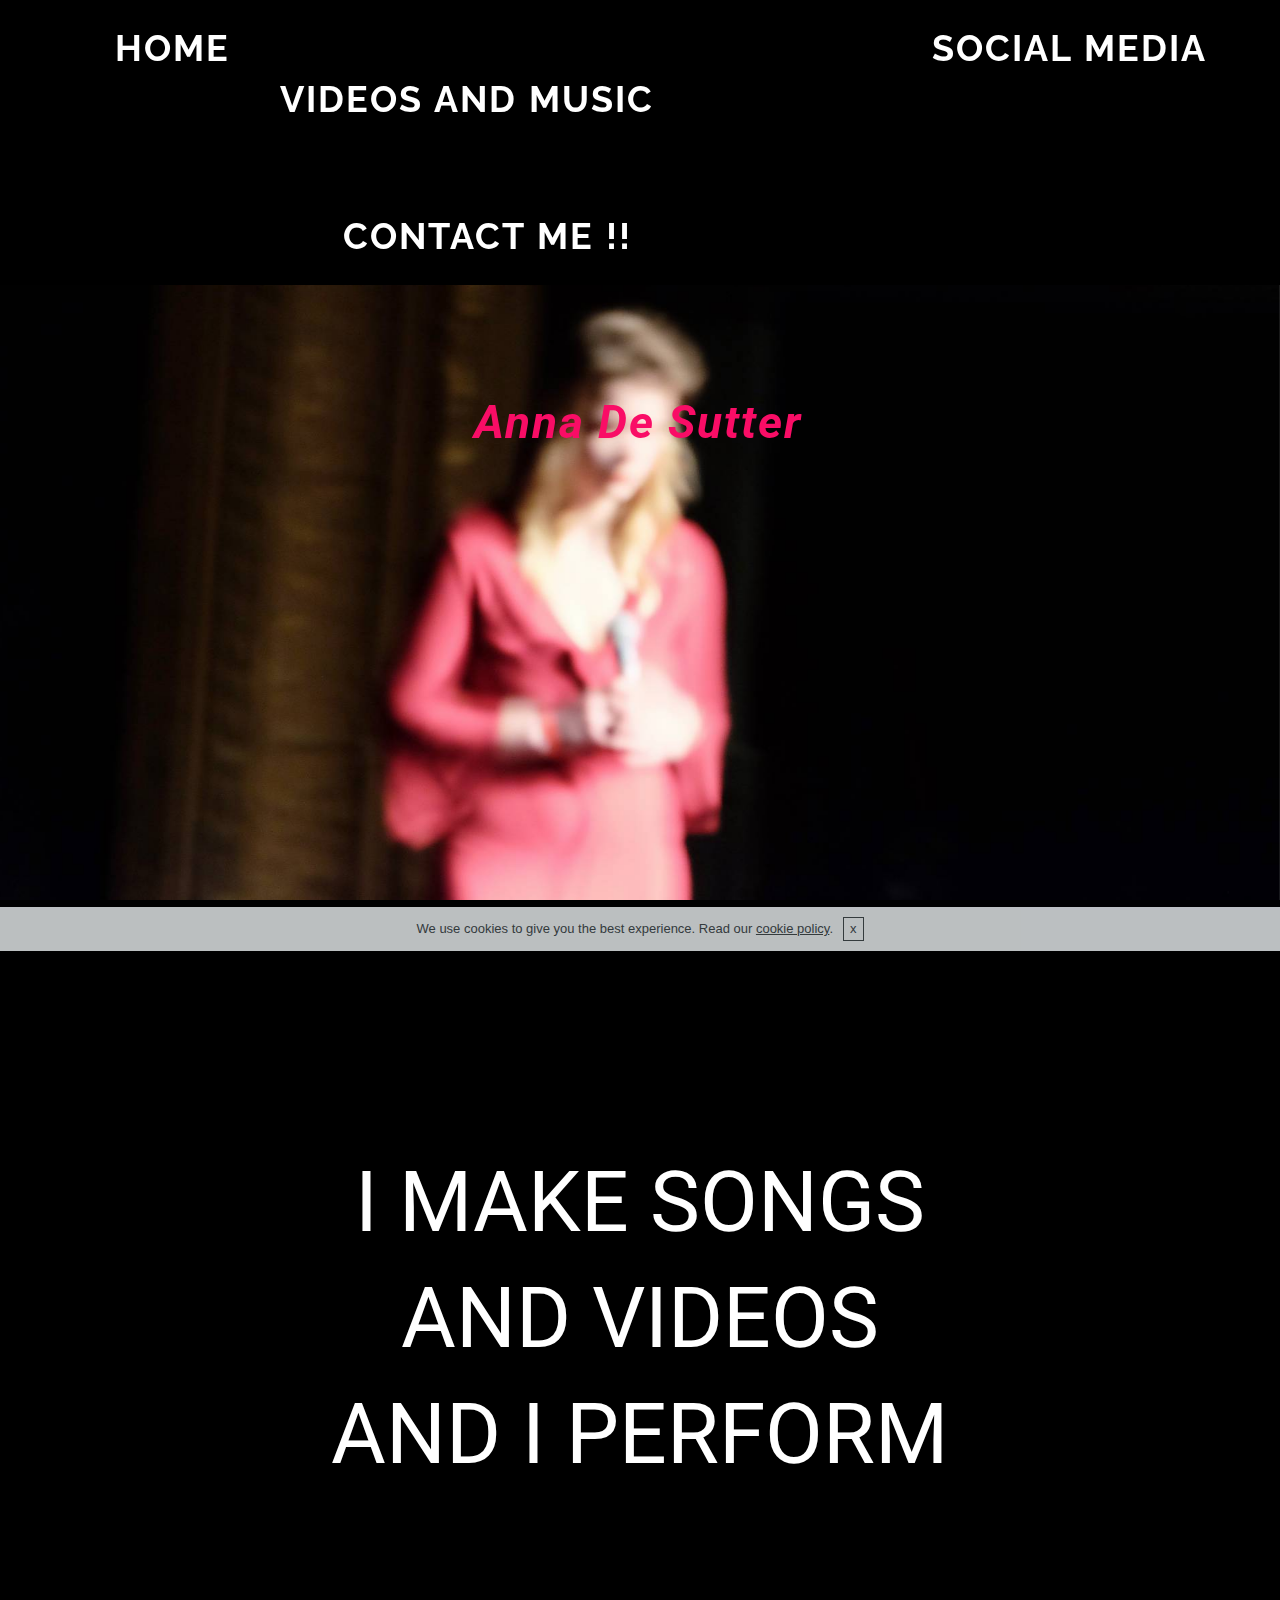
==== index.html @ fae7eb40 "create github pages" ====
<!DOCTYPE html>
<html>
<head>
  <!-- Site made with Mobirise Website Builder v4.4.1, https://mobirise.com -->
  <meta charset="UTF-8">
  <meta http-equiv="X-UA-Compatible" content="IE=edge">
  <meta name="generator" content="Mobirise v4.4.1, mobirise.com">
  <meta name="viewport" content="width=device-width, initial-scale=1">
  <link rel="shortcut icon" href="assets/images/logo.png" type="image/x-icon">
  <meta name="description" content="Site Creator Description">
  <title>home</title>
  <link rel="stylesheet" href="https://fonts.googleapis.com/css?family=Roboto:700,400&subset=cyrillic,latin,greek,vietnamese">
  <link rel="stylesheet" href="assets/bootstrap/css/bootstrap.min.css">
  <link rel="stylesheet" href="assets/soundcloud-plugin/style.css">
  <link rel="stylesheet" href="assets/animate.css/animate.min.css">
  <link rel="stylesheet" href="assets/mobirise/css/style.css">
  <link rel="stylesheet" href="assets/mobirise/css/mbr-additional.css" type="text/css">
  
  
  
</head>
<body>

<!-- Google Analytics -->
<!-- Global site tag (gtag.js) - Google Analytics -->
<script async src="https://www.googletagmanager.com/gtag/js?id=UA-110245095-1"></script>
<script>
  window.dataLayer = window.dataLayer || [];
  function gtag(){dataLayer.push(arguments);}
  gtag('js', new Date());

  gtag('config', 'UA-110245095-1');
</script>

<!-- /Google Analytics -->


<section class="mbr-navbar mbr-navbar--freeze mbr-navbar--absolute mbr-navbar--auto-collapse" id="ext_menu-7" data-rv-view="17">
    <div class="mbr-navbar__section mbr-section">
        <div class="mbr-section__container container">
            <div class="mbr-navbar__container">
                
                <div class="mbr-navbar__hamburger mbr-hamburger"><span class="mbr-hamburger__line"></span></div>
                <div class="mbr-navbar__column mbr-navbar__menu">
                    <nav class="mbr-navbar__menu-box mbr-navbar__menu-box--inline-right">
                        <div class="mbr-navbar__column">
                            <ul class="mbr-navbar__items mbr-navbar__items--right float-left mbr-buttons mbr-buttons--freeze mbr-buttons--right btn-decorator mbr-buttons--active mbr-buttons--only-links"> <li class="mbr-navbar__item"><a class="mbr-buttons__link btn text-white" href="index.html">HOME<br></a></li> <li class="mbr-navbar__item"><a class="mbr-buttons__link btn text-white" href="works.html"><br>VIDEOS AND MUSIC</a></li> <li class="mbr-navbar__item"><a class="mbr-buttons__link btn text-white" href="page3.html">&nbsp; &nbsp; &nbsp; &nbsp; &nbsp; &nbsp; &nbsp; &nbsp; &nbsp; &nbsp;SOCIAL MEDIA</a></li>  <li class="mbr-navbar__item"><a class="mbr-buttons__link btn text-white" href="contact.html"><br>&nbsp; &nbsp; &nbsp; &nbsp; &nbsp; &nbsp; &nbsp; &nbsp; &nbsp; &nbsp;CONTACT ME !!</a></li></ul>                            
                            
                        </div>
                    </nav>
                </div>
            </div>
        </div>
    </div>
</section>

<section class="engine"><a href="https://mobirise.co/b">free website creator</a></section><section class="mbr-box mbr-section mbr-section--relative mbr-section--fixed-size mbr-section--full-height mbr-section--bg-adapted mbr-parallax-background mbr-after-navbar" id="header4-9" data-rv-view="19" style="background-image: url(assets/images/dscf1608-2-2000x1333.jpg);">
    <div class="mbr-box__magnet mbr-box__magnet--sm-padding mbr-box__magnet--center-center">
        
        <div class="mbr-box__container mbr-section__container container">
            <div class="mbr-box mbr-box--stretched"><div class="mbr-box__magnet mbr-box__magnet--center-center">
                <div class="row"><div class=" col-sm-8 col-sm-offset-2">
                    <div class="mbr-hero animated fadeInUp">
                        <h1 class="mbr-hero__text"><em>Anna De Sutter</em><em><br></em></h1>
                        <p class="mbr-hero__subtext"></p>
                    </div>
                    
                </div></div>
            </div></div>
        </div>
        
    </div>
</section>

<section class="mbr-box mbr-section mbr-section--relative mbr-section--fixed-size mbr-section--full-height mbr-section--bg-adapted" id="header2-2d" data-rv-view="26" style="background-color: rgb(0, 0, 0);">
    <div class="mbr-box__magnet mbr-box__magnet--sm-padding mbr-box__magnet--center-center">
        
        <div class="mbr-box__container mbr-section__container container">
            <div class="mbr-box mbr-box--stretched"><div class="mbr-box__magnet mbr-box__magnet--center-center">
                <div class="row"><div class=" col-sm-8 col-sm-offset-2">
                    <div class="mbr-hero animated fadeInUp">
                        
                        <p class="mbr-hero__subtext">I MAKE SONGS<br><br><br><br>AND VIDEOS<br><br><br><br>AND I PERFORM<br></p>
                    </div>
                    
                </div></div>
            </div></div>
        </div>
        
    </div>
</section>


  <script src="assets/web/assets/jquery/jquery.min.js"></script>
  <script src="assets/bootstrap/js/bootstrap.min.js"></script>
  <script src="assets/smooth-scroll/smooth-scroll.js"></script>
  <script src="assets/cookies-alert-plugin/cookies-alert-core.js"></script>
  <script src="assets/cookies-alert-plugin/cookies-alert-script.js"></script>
  <script src="assets/jarallax/jarallax.js"></script>
  <script src="assets/mobirise/js/script.js"></script>
  
  
<input name="cookieData" type="hidden" data-cookie-text="We use cookies to give you the best experience. Read our <a href='privacy.html'>cookie policy</a>.">
  </body>
</html>
---- assets/soundcloud-plugin/style.css ----
.addons-container {
  position: relative;
  margin-left: auto;
  margin-right: auto;
  padding-right: 15px;
  padding-left: 15px; }
  @media (min-width: 576px) {
    .addons-container {
      padding-right: 15px;
      padding-left: 15px; } }
  @media (min-width: 768px) {
    .addons-container {
      padding-right: 15px;
      padding-left: 15px; } }
  @media (min-width: 992px) {
    .addons-container {
      padding-right: 15px;
      padding-left: 15px; } }
  @media (min-width: 1200px) {
    .addons-container {
      padding-right: 15px;
      padding-left: 15px; } }
  @media (min-width: 576px) {
    .addons-container {
      width: 540px;
      max-width: 100%; } }
  @media (min-width: 768px) {
    .addons-container {
      width: 720px;
      max-width: 100%; } }
  @media (min-width: 992px) {
    .addons-container {
      width: 960px;
      max-width: 100%; } }
  @media (min-width: 1200px) {
    .addons-container {
      width: 1140px;
      max-width: 100%; } }

.addons-container-inner{
    position: relative;
    width: 100%;
    min-height: 1px;
    padding-right: 15px;
    padding-left: 15px;
}
@media (min-width: 567px) {
    .addons-container-inner{
        -ms-flex: 0 0 66.666667%;
        flex: 0 0 66.666667%;
        max-width: 66.666667%;
    }
}
.addons-row{
    display: flex;
    justify-content:center;
}
---- assets/mobirise/css/style.css ----
.is-builder .animated {
  -webkit-animation-name: none !important;
  animation-name: none !important;
}
html {
  position: relative;
  min-height: 100%;
}
.mbr-embedded-video {
  position: relative;
}
.mbr-background-video,
.mbr-background-video-preview {
  bottom: 0;
  left: 0;
  overflow: hidden;
  position: absolute;
  right: 0;
  top: 0;
}
.mbr-parallax-background,
.mbr-background {
  background-attachment: fixed !important;
  background-position: 50% 0;
  background-repeat: no-repeat;
  background-size: cover !important;
}
.mbr-hidden-scrollbar .mbr-parallax-background {
  background-size: auto 130%;
}
.mobile .mbr-parallax-background {
  background-attachment: scroll !important;
}
.mbr-background {
  background-attachment: scroll !important;
}
.mbr-navbar {
  position: relative;
  width: 100%;
}
.mbr-navbar:before {
  content: "";
  display: block;
}
.mbr-navbar__brand-link:after,
.mbr-navbar__brand-img {
  max-height: 74px;
  height: 100%;
}
.mbr-navbar:before,
.mbr-navbar__container {
  height: 98px;
}
.mbr-navbar--ss .mbr-navbar__brand-link:after,
.mbr-navbar--ss .mbr-navbar__brand-img {
  height: 74px;
}
.mbr-navbar--ss:before,
.mbr-navbar--ss .mbr-navbar__container {
  height: 98px;
}
.mbr-navbar--xs .mbr-navbar__brand-link:after,
.mbr-navbar--xs .mbr-navbar__brand-img {
  height: 32px;
}
.mbr-navbar--xs:before,
.mbr-navbar--xs .mbr-navbar__container {
  height: 56px;
}
.mbr-navbar--s .mbr-navbar__brand-link:after,
.mbr-navbar--s .mbr-navbar__brand-img {
  height: 48px;
}
.mbr-navbar--s:before,
.mbr-navbar--s .mbr-navbar__container {
  height: 72px;
}
.mbr-navbar--m .mbr-navbar__brand-link:after,
.mbr-navbar--m .mbr-navbar__brand-img {
  height: 64px;
}
.mbr-navbar--m:before,
.mbr-navbar--m .mbr-navbar__container {
  height: 88px;
}
.mbr-navbar--l .mbr-navbar__brand-link:after,
.mbr-navbar--l .mbr-navbar__brand-img {
  height: 96px;
}
.mbr-navbar--l:before,
.mbr-navbar--l .mbr-navbar__container {
  height: 120px;
}
.mbr-navbar--xl .mbr-navbar__brand-link:after,
.mbr-navbar--xl .mbr-navbar__brand-img {
  height: 128px;
}
.mbr-navbar--xl:before,
.mbr-navbar--xl .mbr-navbar__container {
  height: 152px;
}
.mbr-navbar--short .mbr-navbar__brand-link:after,
.mbr-navbar--short .mbr-navbar__brand-img {
  height: 40px;
}
.mbr-navbar--short .mbr-brand__logo .mbr-iconfont{
  font-size: 40px;
}
.mbr-navbar--short:before,
.mbr-navbar--short .mbr-navbar__container {
  height: 64px;
}
.mbr-navbar--short .mbr-navbar__container {
  padding: 12px 0;
}
@media (max-width: 767px) {
  .mbr-navbar--short .mbr-navbar__brand-link:after,
  .mbr-navbar--short .mbr-navbar__brand-img {
    height: 31px;
  }
  .mbr-navbar--short:before,
  .mbr-navbar--short .mbr-navbar__container {
    height: 45px;
  }
  .mbr-navbar--short .mbr-navbar__container {
    padding: 7px 0;
  }
}
.mbr-navbar__brand-img {
  position: relative;
}
.mbr-navbar__brand-img,
.mbr-navbar__container,
.mbr-navbar__section {
  -webkit-transition: all 300ms ease-in-out 0s;
  -o-transition: all 300ms ease-in-out 0s;
  transition: all 300ms ease-in-out 0s;
}
.mbr-navbar__section {
  background: #2c2c2c;
  height: auto;
  position: absolute;
  top: 0;
  width: 100%;
  z-index: 1000;
}
.mbr-navbar__container {
  display: table;
  padding: 12px 0;
  width: 100%;
}
.mbr-navbar__menu-box {
  display: table;
  width: 100%;
}
.mbr-navbar__menu-box--inline-left,
.mbr-navbar__menu-box--inline-center,
.mbr-navbar__menu-box--inline-right {
  display: block;
  text-align: left;
}
.mbr-navbar__menu-box--inline-center {
  text-align: center;
}
.mbr-navbar__menu-box--inline-right {
  text-align: right;
}
.mbr-navbar__column {
  display: table-cell;
  vertical-align: middle;
}
.mbr-navbar__column--xxs {
  width: 1%;
}
.mbr-navbar__column--xs {
  width: 10%;
}
.mbr-navbar__column--s {
  width: 20%;
}
.mbr-navbar__column--m {
  width: 30%;
}
.mbr-navbar__column--l {
  width: 40%;
}
.mbr-navbar__column--xl {
  width: 50%;
}
.mbr-navbar__menu-box--inline-left .mbr-navbar__column,
.mbr-navbar__menu-box--inline-center .mbr-navbar__column,
.mbr-navbar__menu-box--inline-right .mbr-navbar__column {
  display: inline-block;
}
.mbr-navbar__items {
  float: left;
  padding-left: 0px;
  position: relative;
  left: -20px;
}
.mbr-navbar__items--right {
  float: right;
  left: 0;
}
.float-left {
  float: left;
}
.mbr-navbar__item {
  display: block;
  float: left;
  position: relative;
}
.mbr-navbar__hamburger {
  display: none;
  margin-top: -11px;
  position: absolute;
  right: 0;
  top: 50%;
  z-index: 10000;
}
.mbr-navbar--collapsed .mbr-navbar__container {
  position: relative;
}
.mbr-navbar--collapsed .mbr-navbar__column {
  display: block;
  width: 100%;
}
.mbr-navbar--collapsed .mbr-navbar__items--right {
  padding-top: 13px;
}
.mbr-navbar--collapsed .mbr-navbar__menu {
  background: rgba(0, 0, 0, 0.9);
  display: none;
  height: 100%;
  left: 0;
  position: fixed;
  top: 0;
  width: 100%;
  z-index: 9999;
}
.mbr-navbar--collapsed .mbr-navbar__menu-box {
  display: table-cell;
  vertical-align: middle;
}
.mbr-navbar--collapsed .mbr-navbar__items {
  float: none;
}
.mbr-navbar--collapsed .mbr-navbar__item {
  float: none;
}
.mbr-navbar--collapsed .mbr-navbar__hamburger {
  display: block;
}
.mbr-navbar--collapsed.mbr-navbar--open .mbr-navbar__menu {
  display: table;
}
.mbr-navbar--collapsed.mbr-navbar--open:not(.mbr-navbar--sticky) .mbr-navbar__section {
  background: none;
  position: fixed;
}
.mbr-navbar--collapsed.mbr-navbar--open .mbr-navbar__brand {
  visibility: hidden;
}
.mbr-navbar--collapsed.mbr-navbar--sticky.mbr-navbar--open .mbr-navbar__brand {
  visibility: visible;
}
.mbr-navbar--collapsed.mbr-navbar--open .mbr-navbar__brand-img,
.mbr-navbar--collapsed.mbr-navbar--open .mbr-navbar__container {
  -webkit-transition: none;
  -o-transition: none;
  transition: none;
}
.mbr-navbar--freeze.mbr-navbar--collapsed.mbr-navbar--open .mbr-navbar__hamburger,
.mbr-navbar--freeze.mbr-navbar--collapsed.mbr-navbar--open .mbr-navbar__hamburger:hover {
  color: #fff !important;
}
.mbr-navbar--sticky .mbr-navbar__section {
  position: fixed;
}
.mbr-navbar--absolute {
  position: absolute;
}
/* fix for popup menu conflict */
@media (max-width: 480px) {
  .mbr-navbar--absolute.mbr-navbar[id^=menu-] {
    position: absolute;
  }
}
.mbr-navbar--transparent .mbr-navbar__section {
  background: none;
}
.mbr-navbar--stuck .mbr-navbar__section,
.mbr-navbar--relative .mbr-navbar__section {
  background: #2c2c2c;
}
@media (max-width: 991px) {
  .mbr-navbar--auto-collapse .mbr-navbar__container {
    position: relative;
  }
  .mbr-navbar--auto-collapse .mbr-navbar__column {
    display: block;
    width: 100%;
  }
  .mbr-navbar__column {
    max-height: 100vh;
    overflow-x: hidden;
    overflow-y:auto;
  }
  .mbr-navbar__column::-webkit-scrollbar {
    display:none;
  }
  .mbr-navbar--auto-collapse .mbr-navbar__items--right {
    padding-top: 13px;
  }
  .mbr-navbar--auto-collapse .mbr-navbar__menu {
    background: rgba(0, 0, 0, 0.9);
    display: none;
    height: 100%;
    left: 0;
    position: fixed;
    top: 0;
    width: 100%;
    z-index: 9999;
  }
  .mbr-navbar--auto-collapse .mbr-navbar__menu-box {
    display: table-cell;
    vertical-align: middle;
  }
  .mbr-navbar--auto-collapse .mbr-navbar__items {
    float: none;
  }
  .mbr-navbar--auto-collapse .mbr-navbar__item {
    float: none;
  }
  .mbr-navbar--auto-collapse .mbr-navbar__hamburger {
    display: block;
  }
  .mbr-navbar--auto-collapse.mbr-navbar--open .mbr-navbar__menu {
    display: table;
  }
  .mbr-navbar--auto-collapse.mbr-navbar--open:not(.mbr-navbar--sticky) .mbr-navbar__section {
    background: none;
    position: fixed;
  }
  .mbr-navbar--auto-collapse.mbr-navbar--open .mbr-navbar__brand {
    visibility: hidden;
  }
  .mbr-navbar--auto-collapse.mbr-navbar--sticky.mbr-navbar--open .mbr-navbar__brand {
    visibility: visible;
  }
  .mbr-navbar--auto-collapse.mbr-navbar--open .mbr-navbar__brand-img,
  .mbr-navbar--auto-collapse.mbr-navbar--open .mbr-navbar__container {
    -webkit-transition: none;
    -o-transition: none;
    transition: none;
  }
}
.mbr-after-navbar:before {
  content: "";
  display: block;
  height: 98px;
}
.mbr-hamburger {
  cursor: pointer;
  height: 23px;
  width: 30px;
}
.mbr-hamburger:focus {
  outline: none;
}
.mbr-hamburger__line,
.mbr-hamburger__line:before,
.mbr-hamburger__line:after {
  content: "";
  position: absolute;
  display: block;
  height: 1px;
  cursor: pointer;
}
.mbr-hamburger__line,
.mbr-hamburger__line:before,
.mbr-hamburger__line:after {
  width: 30px;
  border-bottom: 5px solid;
  top: 9px;
}
.mbr-hamburger__line:before {
  top: -9px;
}
.mbr-hamburger__line:after {
  top: 9px;
}
.mbr-hamburger__line,
.mbr-hamburger__line:before,
.mbr-hamburger__line:after {
  -webkit-transition: all 300ms ease-in-out;
  transition: all 300ms ease-in-out;
}
.mbr-hamburger--open .mbr-hamburger__line {
  border-color: transparent;
}
.mbr-hamburger--open .mbr-hamburger__line:before,
.mbr-hamburger--open .mbr-hamburger__line:after {
  top: 0;
}
.mbr-hamburger--open .mbr-hamburger__line:before {
  -ms-transform: rotate(45deg);
  -webkit-transform: rotate(45deg);
  transform: rotate(45deg);
}
.mbr-hamburger--open .mbr-hamburger__line:after {
  top: 10px;
  -ms-transform: translatey(-10px) rotate(-45deg);
  -webkit-transform: translatey(-10px) rotate(-45deg);
  transform: translatey(-10px) rotate(-45deg);
}
@media (max-width: 767px) {
  .mbr-hamburger {
    height: 23px;
    width: 27px;
  }
  .mbr-hamburger__line,
  .mbr-hamburger__line:before,
  .mbr-hamburger__line:after {
    width: 27px;
    border-bottom: 4px solid;
    top: 9px;
  }
  .mbr-hamburger__line:before {
    top: -9px;
  }
  .mbr-hamburger__line:after {
    top: 9px;
  }
}

.navbar-dropdown .hamburger-icon {
  content: "";
  width: 16px;
  -webkit-box-shadow: 0 -6px 0 1px,0 0 0 1px,0 6px 0 1px;
  -moz-box-shadow: 0 -6px 0 1px,0 0 0 1px,0 6px 0 1px;
  box-shadow: 0 -6px 0 1px,0 0 0 1px,0 6px 0 1px;
}

.mbr-brand {
  display: block;
  float: left;
  position: relative;
}
.mbr-brand,
.mbr-brand:hover {
  text-decoration: none;
}
.mbr-brand__name {
  display: block;
  font-weight: bold;
  margin-top: 5px;
  text-align: center;
}
.mbr-brand__name,
.mbr-brand__name:hover {
  text-decoration: none;
}
.mbr-brand--inline {
  display: table;
}
.mbr-brand--inline:after {
  content: "";
  display: table-cell;
  width: 1px;
}
.mbr-brand--inline .mbr-brand__logo,
.mbr-brand--inline .mbr-brand__name {
  display: table-cell;
  vertical-align: middle;
}
.mbr-brand--inline .mbr-brand__logo {
  padding-right: 10px;
}
.mbr-brand--inline .mbr-brand__name {
  margin: 0;
  text-align: left;
}
.mbr-form {
  display: table;
  margin-top: -13px;
  position: relative;
  top: 14px;
  width: 100%;
}
.mbr-form__left,
.mbr-form__right {
  display: table-cell;
  vertical-align: top;
}
.mbr-form__left {
  padding-right: 3px;
}
.mbr-form__right {
  width: 1px;
}
@media (max-width: 530px) {
  .mbr-form {
    display: block;
    margin-top: -27px;
    position: relative;
    top: 26px;
  }
  .mbr-form__left,
  .mbr-form__right {
    display: block;
  }
  .mbr-form__left {
    margin-bottom: 12px;
    padding-right: 0;
  }
  .mbr-form__right {
    width: 100%;
  }
}
.mbr-section {
  padding: 0 20px;
}
.mbr-section--no-padding {
  padding: 0;
}
.mbr-section--relative {
  position: relative;
}
.mbr-section--fixed-size {
  overflow: hidden;
}
.mbr-section--full-height {
  height: 100vh;
}
.mbr-section--full-height.mbr-after-navbar:before {
  display: none;
}
.mbr-section--bg-adapted {
  background-attachment: scroll;
  background-position: 50% 0;
  background-repeat: no-repeat;
  background-size: cover;
}
.mbr-section--gray {
  background-color: #444444;
}
.mbr-section--light-gray {
  background-color: #f0f0f0;
}
.mbr-section--dark-gray {
  background-color: #3c3c3c;
}
.mbr-section__container {
  padding: 0;
  position: relative;
  z-index: 3;
}
.mbr-section__container--center {
  text-align: center;
}
.mbr-section__container--std-padding {
  padding: 93px 0;
}
.mbr-section__container--std-top-padding {
  padding-top: 93px;
}
.mbr-section__container--std-bot-padding {
  padding-bottom: 93px;
}
.mbr-section__container--sm-padding {
  padding: 41px 0;
}
.mbr-section__container--sm-top-padding {
  padding-top: 41px;
}
.mbr-section__container--sm-bot-padding {
  padding-bottom: 41px;
}
.mbr-section__container--isolated {
  padding-bottom: 93px;
  padding-top: 93px;
}
.mbr-section__container--first {
  padding-top: 93px;
  padding-bottom: 41px;
}
.mbr-section__container--middle {
  padding-bottom: 41px;
}
.mbr-section__container--last {
  padding-bottom: 93px;
}
.mbr-section__row {
  margin-left: -24px;
  margin-right: -24px;
}
.mbr-section__col {
  overflow: hidden;
  padding-left: 24px;
  padding-right: 24px;
}
.mbr-section__left {
  padding-right: 40px;
}
.mbr-section__right {
  padding-left: 15px;
}
.mbr-section__header {
  line-height: 1.5em;
  margin: -10px 0 0;
  text-align: center;
}
@media (min-width: 768px) {
  .mbr-section--short-paddings .mbr-section__container--std-padding {
    padding: 59px 0;
  }
  .mbr-section--short-paddings .mbr-section__container--std-top-padding {
    padding-top: 59px;
  }
  .mbr-section--short-paddings .mbr-section__container--std-bot-padding {
    padding-bottom: 59px;
  }
  .mbr-section--short-paddings .mbr-section__container--sm-padding {
    padding: 41px 0;
  }
  .mbr-section--short-paddings .mbr-section__container--sm-top-padding {
    padding-top: 41px;
  }
  .mbr-section--short-paddings .mbr-section__container--sm-bot-padding {
    padding-bottom: 41px;
  }
  .mbr-section--short-paddings .mbr-section__container--isolated {
    padding-bottom: 59px;
    padding-top: 59px;
  }
  .mbr-section--short-paddings .mbr-section__container--first {
    padding-top: 59px;
    padding-bottom: 41px;
  }
  .mbr-section--short-paddings .mbr-section__container--middle {
    padding-bottom: 41px;
  }
  .mbr-section--short-paddings .mbr-section__container--last {
    padding-bottom: 59px;
  }
}
@media (max-width: 767px) {
  .mbr-section__left {
    padding-right: 15px;
  }
  .mbr-section__right {
    padding-left: 15px;
    padding-top: 51px;
  }
}
.mbr-arrow {
  bottom: 71px;
  left: 0;
  line-height: 1px;
  padding: 0 20px;
  position: absolute;
  width: 100%;
  z-index: 3;
}
.mbr-arrow__link {
  display: inline-block;
  font-size: 26px;
}
.mbr-arrow__link,
.mbr-arrow__link:hover,
.mbr-arrow__link:focus {
  color: #fff;
}
.mbr-arrow--floating .mbr-arrow__link {
  -webkit-animation: floating-arrow 1.6s infinite ease-in-out 0s;
  -o-animation: floating-arrow 1.6s infinite ease-in-out 0s;
  animation: floating-arrow 1.6s infinite ease-in-out 0s;
}
@-webkit-keyframes floating-arrow {
  from {
    -webkit-transform: translateY(0);
    transform: translateY(0);
  }
  65% {
    -webkit-transform: translateY(11px);
    transform: translateY(11px);
  }
  to {
    -webkit-transform: translateY(0);
    transform: translateY(0);
  }
}
@-o-keyframes floating-arrow {
  from {
    -webkit-transform: translateY(0);
    transform: translateY(0);
  }
  65% {
    -webkit-transform: translateY(11px);
    transform: translateY(11px);
  }
  to {
    -webkit-transform: translateY(0);
    transform: translateY(0);
  }
}
@keyframes floating-arrow {
  from {
    -webkit-transform: translateY(0);
    transform: translateY(0);
  }
  65% {
    -webkit-transform: translateY(11px);
    transform: translateY(11px);
  }
  to {
    -webkit-transform: translateY(0);
    transform: translateY(0);
  }
}
.mbr-arrow--dark .mbr-arrow__link,
.mbr-arrow--dark .mbr-arrow__link:hover,
.mbr-arrow--dark .mbr-arrow__link:focus {
  color: #252525;
}
@media (max-width: 767px) {
  .mbr-arrow {
    bottom: 41px;
  }
}
@media (max-width: 320px) {
  .mbr-arrow {
    bottom: 21px;
    text-align: center;
  }
}
@media all and (device-width: 320px) and (device-height: 568px) and (orientation: portrait) {
  .mbr-arrow {
    bottom: 31px;
  }
}
.mbr-box {
  display: table;
  width: 100%;
}
.mbr-box--fixed {
  table-layout: fixed;
}
.mbr-box--stretched {
  height: 100%;
}
.mbr-box__magnet {
  display: table-cell;
  float: none;
  height: 100%;
  margin-bottom: 0;
  margin-top: 0;
  text-align: center;
  vertical-align: middle;
}
.mbr-box__magnet--sm-padding {
  padding: 41px 0;
}
.mbr-box__magnet--top-left,
.mbr-box__magnet--top-center,
.mbr-box__magnet--top-right {
  vertical-align: top;
}
.mbr-box__magnet--bottom-left,
.mbr-box__magnet--bottom-center,
.mbr-box__magnet--bottom-right {
  vertical-align: bottom;
}
.mbr-box__magnet--top-left,
.mbr-box__magnet--center-left,
.mbr-box__magnet--bottom-left {
  text-align: left;
}
.mbr-box__magnet--top-right,
.mbr-box__magnet--center-right,
.mbr-box__magnet--bottom-right {
  text-align: right;
}
.mbr-box__container {
  height: 50%;
}
@media (max-width: 767px) {
  .mbr-box__container {
    height: 100%;
  }
  .mbr-box--adapted {
    display: block;
  }
  .mbr-box--adapted > .mbr-box__magnet {
    display: block;
    height: auto;
  }
}
.mbr-overlay {
  background: #222;
  bottom: 0;
  left: 0;
  position: absolute;
  right: 0;
  top: 0;
  z-index: 2;
}
.mbr-google-map__marker {
  color: #252525;
  display: none;
  margin: 0;
}
.mbr-google-map--loaded .mbr-google-map__marker {
  display: block;
}
.mbr-hero {
  color: #fff;
  position: relative;
}
.mbr-hero__text {
  font-size: 46px;
  font-weight: bold;
  left: -2px;
  letter-spacing: 2px;
  line-height: 50px;
  margin: -18px 0 1px 0;
  padding-bottom: 41px;
  position: relative;
  top: 8px;
}
.mbr-hero__subtext {
  font-size: 21px;
  line-height: 29px;
  margin: -32px 0 3px 0;
  padding: 0 0 41px 0;
  position: relative;
  top: 6px;
}
.mbr-figure {
  display: inline-block;
  /*line-height: 1px;*/
  margin: 0;
  max-width: 100%;
  overflow: hidden;
  position: relative;
}
.mbr-figure--no-bg {
  background: none;
}
.mbr-figure--full-width {
  display: block;
  width: 100%;
}
.mbr-figure.mbr-after-navbar:before {
  display: none;
}
.mbr-figure--full-width iframe,
.mbr-figure--full-width .mbr-figure__img,
.mbr-figure--full-width .mbr-figure__map {
  width: 100%;
}
.mbr-figure iframe,
.mbr-figure__img,
.mbr-figure__map {
  max-width: 100%;
}
@-webkit-keyframes mapCircleLoading {
  from {
    -webkit-transform: rotate(0deg);
  }
  to {
    -webkit-transform: rotate(359deg);
  }
}
@keyframes mapCircleLoading {
  from {
    transform: rotate(0deg);
  }
  to {
    transform: rotate(359deg);
  }
}
.mbr-figure__map {
  height: 400px;
  position: relative;
}
.mbr-figure__map--short {
  height: 300px;
}
.mbr-figure__map iframe {
  height: 100%;
  width: 100%;
}
.mbr-figure__map [data-state-details] {
  color: #6b6763;
  font-family: "Roboto", Helvetica, Arial, sans-serif;
  height: 1.5em;
  margin-top: -0.75em;
  padding-left: 20px;
  padding-right: 20px;
  position: absolute;
  text-align: center;
  top: 50%;
  width: 100%;
}
.mbr-figure__map[data-state] {
  background: #e9e5dc;
}
.mbr-figure__map[data-state="loading"] [data-state-details] {
  display: none;
}
.mbr-figure__map[data-state="loading"]::after {
  content: "";
  -webkit-animation: mapCircleLoading .6s infinite linear;
  animation: mapCircleLoading .6s infinite linear;
  border-radius: 50%;
  border: 6px rgba(255, 255, 255, 0.35) solid;
  border-top-color: #fff;
  height: 40px;
  left: 50%;
  margin-left: -20px;
  margin-top: -20px;
  position: absolute;
  top: 50%;
  width: 40px;
}
.mbr-figure__caption {
  background: rgba(0, 0, 0, 0.5);
  bottom: 0;
  color: #fff;
  display: block;
  font-size: 17px;
  left: 0;
  line-height: 1.3em;
  min-height: 53px;
  padding: 17px 20px;
  position: absolute;
  text-align: left;
  width: 100%;
}
.mbr-figure__caption--no-padding {
  padding: 17px 0;
}
.mbr-figure--wysiwyg .mbr-figure__caption a,
.mbr-figure--wysiwyg .mbr-figure__caption a:hover {
  color: inherit;
  text-decoration: underline;
}
.mbr-figure--caption-inside-top .mbr-figure__caption {
  bottom: auto;
  top: 0;
}
.mbr-figure--caption-outside-top .mbr-figure__caption,
.mbr-figure--caption-outside-bottom .mbr-figure__caption {
  background: none;
  position: relative;
}
.mbr-figure--no-bg.mbr-figure--caption-outside-top .mbr-figure__caption,
.mbr-figure--no-bg.mbr-figure--caption-outside-bottom .mbr-figure__caption {
  color: #252525;
}
.mbr-figure--no-bg.mbr-figure--caption-outside-top .mbr-figure__caption {
  margin-top: -3px;
  padding-top: 0;
}
.mbr-figure--no-bg.mbr-figure--caption-outside-bottom .mbr-figure__caption {
  margin-top: -2px;
  padding-bottom: 0;
  top: 2px;
}
.mbr-figure__caption--std-grid {
  background: none;
  z-index: 2;
  overflow: hidden;
}
@media (min-width: 768px) {
  .mbr-figure__caption--std-grid {
    width: 715px;
    left: 50%;
    margin-left: -357.5px;
    padding: 17px 0;
  }
}
@media (min-width: 992px) {
  .mbr-figure__caption--std-grid {
    width: 935px;
    margin-left: -467.5px;
  }
}
@media (min-width: 1200px) {
  .mbr-figure__caption--std-grid {
    width: 1150px;
    margin-left: -575px;
  }
}
.mbr-figure__caption--std-grid:before {
  bottom: 0;
  content: "";
  position: absolute;
  top: 0;
  width: 200%;
  z-index: -1;
  margin-left: -50%;
}
.mbr-figure--caption-inside-top .mbr-figure__caption--std-grid:before,
.mbr-figure--caption-inside-bottom .mbr-figure__caption--std-grid:before {
  background: rgba(0, 0, 0, 0.6);
}
.mbr-figure__caption-small {
  color: #ccc;
  display: block;
  font-size: 14px;
  line-height: 1.3em;
}
.mbr-figure--no-bg.mbr-figure--caption-outside-top .mbr-figure__caption-small,
.mbr-figure--no-bg.mbr-figure--caption-outside-bottom .mbr-figure__caption-small {
  color: #777;
}
@media (max-width: 767px) {
  .mbr-figure--adapted {
    display: block;
    width: 100%;
  }
  .mbr-figure--adapted iframe,
  .mbr-figure--adapted .mbr-figure__img,
  .mbr-figure--adapted .mbr-figure__map {
    width: 100%;
  }
  .mbr-figure--caption-inside-top .mbr-figure__caption,
  .mbr-figure--caption-inside-bottom .mbr-figure__caption {
    background: none;
    position: relative;
  }
  .mbr-figure--caption-inside-top .mbr-figure__caption--std-grid:before,
  .mbr-figure--caption-inside-bottom .mbr-figure__caption--std-grid:before {
    display: none;
  }
}
.mbr-reviews {
  list-style: none;
  margin: 0 -15px;
  padding: 3px 0 0 0;
}
.mbr-reviews__item {
  position: relative;
  margin-top: 39px;
}
.mbr-reviews__text {
  background: #fafafa;
  border-radius: 3px;
  border: 1px solid #ededed;
  color: #777;
  font-size: 16px;
  line-height: 26px;
  padding: 20px;
  position: relative;
}
.mbr-reviews__text:before {
  -webkit-transform: rotate(45deg);
  -ms-transform: rotate(45deg);
  -o-transform: rotate(45deg);
  transform: rotate(45deg);
  width: 14px;
  height: 14px;
  background-color: #fafafa;
  border-color: #ededed;
  border-style: none solid solid none;
  border-width: 0 1px 1px 0;
  bottom: -8px;
  content: "";
  display: block;
  left: 50px;
  position: absolute;
}
.mbr-reviews__p {
  margin: 0;
}
.mbr-reviews__author {
  margin-top: 30px;
  padding-left: 102px;
  position: relative;
}
.mbr-reviews__author--short {
  margin-top: 27px;
  padding-left: 32px;
}
.mbr-reviews__author-img {
  width: 50px;
  height: 50px;
  border-radius: 50%;
  left: 33px;
  position: absolute;
  top: 0;
}
.mbr-reviews__author-name {
  color: #777;
  font-size: 14px;
  font-weight: bold;
  position: relative;
  top: -3px;
}
.mbr-reviews__author-bio {
  color: #999;
  font-size: 12px;
}
@media (max-width: 767px) {
  .mbr-reviews__author {
    padding-bottom: 32px;
  }
  .mbr-reviews__author--short {
    padding-bottom: 1px;
  }
}
@media (min-width: 768px) and (max-width: 991px) {
  .mbr-reviews__item:nth-of-type(2n+1) {
    clear: left;
  }
}
@media (min-width: 992px) {
  .mbr-reviews__item:nth-of-type(3n+1) {
    clear: left;
  }
}
@media (max-width: 991px) {
  .mbr-header--reduce .mbr-header__text {
    padding-top: 1em;
    margin-top: -1em;
  }
}
.mbr-header {
  margin-top: -20px;
  padding: 0;
  position: relative;
  text-align: left;
  top: 10px;
}
.mbr-header--std-padding {
  padding-bottom: 41px;
}
.mbr-header--center {
  text-align: center;
}
.mbr-header__text {
  display: block;
  font-size: 25px;
  font-weight: bold;
  letter-spacing: 6px;
  line-height: 1.5em;
  margin: 0;
}
.mbr-header__subtext {
  color: #777;
  font-size: 14px;
  font-style: italic;
  letter-spacing: 1px;
  margin: 8px 0 7px 0;
}
.mbr-header--inline {
  margin-top: 0;
  padding: 41px 0 28px 0;
  top: 0;
}
.mbr-header--inline .mbr-header__text {
  letter-spacing: 4px;
  line-height: 1em;
  margin: 15px 0 0 0;
}
@media (max-width: 767px) {
  .mbr-header--inline {
    padding: 47px 0 38px 0;
  }
  .mbr-header--inline .mbr-header__text {
    display: block;
    margin: 0 0 38px 0;
  }
  .mbr-header--auto-align .mbr-header__text,
  .mbr-header--auto-align .mbr-header__subtext {
    left: 0;
    text-align: center !important;
  }
}
@media (min-width: 768px) {
  .mbr-header--reduce {
    margin-top: -5px;
    top: 2px;
  }
  .mbr-header--reduce .mbr-header__text {
    font-size: 16px;
    letter-spacing: 1px;
    line-height: 1.1em;
    padding-top: 0.4em;
    margin-top: -0.4em;
  }
}
.mbr-social-icons__icon {
  -webkit-transition: all 0.2s ease-in-out 0s;
  -o-transition: all 0.2s ease-in-out 0s;
  transition: all 0.2s ease-in-out 0s;
  color: #fff;
  cursor: pointer;
  display: inline-block;
  font-size: 29px;
  height: 56px;
  line-height: 61px;
  margin: 0 10px 13px 0;
  position: relative;
  text-align: center;
  width: 56px;
}
.mbr-social-icons__icon:hover {
  color: #fff;
}
.mbr-social-icons--style-1 .mbr-social-icons__icon:hover {
  background: #252525 !important;
}
.mbr-contacts {
  color: #9c9c9c;
  font-size: 14px;
  line-height: 1.7em;
  padding: 45px 0 46px;
}
.mbr-contacts__img {
  max-width: 100%;
  margin: 6px 0 5px 40px;
}
.mbr-contacts__img--left {
  margin-left: 0;
}
.mbr-contacts__text {
  margin: 0;
}
.mbr-contacts__header {
  color: #fff;
  font-size: 14px;
  letter-spacing: 1px;
  margin-bottom: 20px;
  margin-top: 3px;
}
.mbr-contacts__list {
  list-style: none;
  margin: 0;
  padding: 0;
}
@media (max-width: 767px) {
  .mbr-contacts__img {
    margin-bottom: 10px;
  }
  .mbr-contacts__header {
    margin-top: 20px;
    margin-bottom: 10px;
  }
  .mbr-contacts__column {
    margin-top: 37px;
  }
}
.mbr-footer {
  color: #9c9c9c;
  font-size: 13px;
  letter-spacing: 1px;
  line-height: 1.5em;
  padding: 37px 0 39px;
  word-spacing: 1px;
}
.mbr-footer__copyright {
  margin: 0;
}
.mbr-buttons {
  margin: -26px 0 13px 0;
  position: relative;
  text-align: left;
  top: 26px;
}
.mbr-buttons__btn,
.mbr-buttons__link {
  margin: 0 10px 13px 0;
}
.mbr-buttons__btn,
.mbr-buttons__link,
.mbr-buttons__btn:hover,
.mbr-buttons__link:hover {
  text-decoration: none;
}
.mbr-buttons--top {
  top: 44px;
  margin-top: -62px;
}
.mbr-buttons--no-offset {
  margin-top: 0;
  top: 0;
}
.mbr-buttons--only-links {
  left: -20px;
}
.mbr-buttons--center {
  left: 5px;
  text-align: center;
}
.mbr-buttons--center.mbr-buttons--only-links {
  left: 0;
}
.mbr-buttons--right {
  text-align: right;
}
.mbr-buttons--right .mbr-buttons__btn,
.mbr-buttons--right .mbr-buttons__link {
  margin: 0 0 13px 10px;
}
.mbr-buttons--right.mbr-buttons--only-links {
  left: 20px;
}
.mbr-buttons--activated {
  left: 5px;
  text-align: center;
}
.mbr-buttons--activated .mbr-buttons__btn,
.mbr-buttons--activated .mbr-buttons__link {
  margin-left: 0;
  margin-right: 0;
}
.mbr-buttons--activated .mbr-buttons__link {
  font-size: 25px;
  padding: 10px 30px 2px;
}
.mbr-buttons--activated .mbr-buttons__btn {
  font-size: 15px;
  margin-top: 9px;
  padding: 15px 30px;
}
.mbr-buttons--freeze.mbr-buttons--activated .mbr-buttons__link {
  font-size: 25px !important;
}
.mbr-buttons--freeze.mbr-buttons--activated .mbr-buttons__link,
.mbr-buttons--freeze.mbr-buttons--activated .mbr-buttons__link:hover {
  color: #fff !important;
}
.mbr-buttons--freeze.mbr-buttons--activated .mbr-buttons__btn {
  font-size: 15px !important;
}
@media (max-width: 991px) {
  .mbr-buttons {
    top: 0;
  }
  form:not(.mbr-form) .mbr-buttons {
    top: 26px;
  }
  .mbr-buttons:first-child {
    margin-top: 0;
  }
  .mbr-buttons--active {
    left: 5px;
    text-align: center;
  }
  .mbr-buttons--active .mbr-buttons__btn,
  .mbr-buttons--active .mbr-buttons__link {
    margin-left: 0;
    margin-right: 0;
  }
  .mbr-buttons--right.mbr-buttons--only-links {
    left: 0;
  }
  .mbr-buttons--active .mbr-buttons__link {
    font-size: 25px;
    padding: 10px 30px 2px;
  }
  .mbr-buttons--active .mbr-buttons__btn {
    font-size: 15px;
    margin-top: 9px;
    padding: 15px 30px;
  }
  .mbr-buttons--freeze.mbr-buttons--active .mbr-buttons__link {
    font-size: 25px !important;
  }
  .mbr-buttons--freeze.mbr-buttons--active .mbr-buttons__link,
  .mbr-buttons--freeze.mbr-buttons--active .mbr-buttons__link:hover {
    color: #fff !important;
  }
  .mbr-buttons--freeze.mbr-buttons--active .mbr-buttons__btn {
    font-size: 15px !important;
  }
}
@media (max-width: 767px) {
  .mbr-buttons--auto-align {
    left: 5px;
    margin-top: -26px;
    text-align: center;
    top: 26px;
  }
  .mbr-buttons--auto-align.mbr-buttons--only-links {
    left: 0;
  }
}
@media (max-width: 530px) {
  .mbr-buttons {
    left: 0;
  }
  .mbr-buttons__btn,
  .mbr-buttons__link,
  .mbr-buttons--right .mbr-buttons__btn,
  .mbr-buttons--right .mbr-buttons__link {
    display: inline-block;
    margin: 0 0 13px 0;
    text-align: center;
    width: 100%;
  }
  .mbr-buttons--activated .mbr-buttons__btn,
  .mbr-buttons--activated .mbr-buttons__link,
  .mbr-buttons--active .mbr-buttons__btn,
  .mbr-buttons--active .mbr-buttons__link {
    width: auto;
  }
  .mbr-buttons--activated .mbr-buttons__btn,
  .mbr-buttons--active .mbr-buttons__btn {
    margin-top: 9px;
  }
}
.mbr-article {
  color: #777;
  font-size: 17px;
  line-height: 27px;
  text-align: left;
  position: relative;
  margin-top: -21px;
  top: 14px;
}
.mbr-article--wysiwyg h1,
.mbr-article--wysiwyg h2,
.mbr-article--wysiwyg h3,
.mbr-article--wysiwyg h4,
.mbr-article--wysiwyg h5,
.mbr-article--wysiwyg h6 {
  color: #252525;
  display: block;
  font-weight: bold;
  line-height: 1.3em;
  text-align: left;
}
.mbr-article--wysiwyg h1 {
  font-size: 27px;
  letter-spacing: 3px;
}
.mbr-article--wysiwyg h2 {
  font-size: 23px;
  letter-spacing: 2px;
}
.mbr-article--wysiwyg h3 {
  font-size: 19px;
  letter-spacing: 1px;
}
.mbr-article--wysiwyg h4 {
  font-size: 14px;
}
.mbr-article--wysiwyg h5 {
  font-size: 11px;
}
.mbr-article--wysiwyg h6 {
  font-size: 10px;
}
.mbr-article--wysiwyg p,
.mbr-article--wysiwyg ul,
.mbr-article--wysiwyg ol,
.mbr-article--wysiwyg blockquote {
  margin: 0 0 10px 0;
}
.mbr-article--wysiwyg blockquote {
  font-size: 17px;
  border-color: #f97352;
}
@media (max-width: 767px) {
  .mbr-article--auto-align.mbr-article--wysiwyg p,
  .mbr-article--auto-align {
    text-align: left !important;
  }
}
.social-likes__counter {
  -webkit-transition: all 0.2s ease-in-out 0s;
  -o-transition: all 0.2s ease-in-out 0s;
  transition: all 0.2s ease-in-out 0s;
  background: #3c3c3c;
  border-radius: 23px;
  font-size: 12px;
  height: 23px;
  line-height: 24px;
  min-width: 23px;
  padding: 0 5px;
  position: absolute;
  right: -7px;
  text-align: center;
  top: -7px;
}
.social-likes__counter_empty {
  display: none;
}
.social-likes_style-1 .social-likes__icon:hover {
  background: #252525 !important;
}
.social-likes_style-1 .social-likes__icon:hover .social-likes__counter {
  background: #f97352;
}
.social-likes_style-2 .social-likes__icon {
  background: #252525;
}
.social-likes_style-2 .social-likes__counter {
  background: #f97352;
}
.social-likes_style-2 .social-likes__icon:hover .social-likes__counter {
  background: #3c3c3c;
}
.mbr-plan {
  padding-bottom: 41px;
  padding-left: 1px;
  padding-right: 0;
  position: relative;
}
.mbr-plan--first,
.mbr-plan:first-child {
  padding-left: 0;
}
.mbr-plan--last,
.mbr-plan:last-child {
  padding-bottom: 93px;
}
.mbr-plan__box {
  background: #fff;
}
.mbr-plan__header {
  background: #444;
  overflow: hidden;
  padding: 20px 15px;
  color: #fff;
}
.mbr-plan__number {
  border-bottom: 1px dotted #ddd;
  color: #333;
  font-size: 80px;
  line-height: 0;
  margin: 0px 10px;
  padding: 41px 0;
  text-align: center;
  margin-bottom: 41px;
}
.mbr-plan__details {
  padding-bottom: 41px;
}
.mbr-plan__details ul,
.mbr-plan__list {
  list-style: none;
  margin: 0;
  padding: 0;
}
.mbr-plan__details ul {
  text-align: center;
}
.mbr-plan__details li,
.mbr-plan__item {
  line-height: 40px;
  padding: 0 15px;
}
.mbr-plan__item {
  text-align: center;
}
.mbr-plan__buttons {
  overflow: hidden;
  padding: 0 15px 41px;
}
.mbr-plan--favorite {
  margin-right: -1px;
  margin-top: -30px;
  padding-left: 0;
  top: 15px;
  z-index: 5;
}
.mbr-plan--favorite .mbr-plan__number:before {
  content: "";
  display: block;
  height: 15px;
}
.mbr-plan--favorite .mbr-plan__box {
  padding-bottom: 15px;
  box-shadow: 0px 0px 20px 5px rgba(0, 0, 0, 0.1);
}
.mbr-plan--primary .mbr-plan__header {
  background: #4c6972;
}
.mbr-plan--success .mbr-plan__header {
  background: #7ac673;
}
.mbr-plan--info .mbr-plan__header {
  background: #27aae0;
}
.mbr-plan--warning .mbr-plan__header {
  background: #faaf40;
}
.mbr-plan--danger .mbr-plan__header {
  background: #f97352;
}
@media (max-width: 767px) {
  .mbr-plan,
  .mbr-plan--first,
  .mbr-plan:first-child {
    padding-left: 15px;
    padding-right: 15px;
  }
  .mbr-plan__number {
    font-size: 79px;
  }
  .mbr-plan__details {
    font-size: 17px;
  }
  .mbr-plan--favorite {
    margin: 0;
    top: 0;
  }
}
.mbr-number {
  display: inline-block;
  margin-top: -0.12em;
}
.mbr-number__num {
  display: inline-table;
  height: 1em;
}
.mbr-number__group {
  display: table-cell;
  font-weight: bold;
  position: relative;
  vertical-align: middle;
}
.mbr-number__left {
  display: none;
  font-size: 0.34em;
  line-height: 0;
  padding: 0px 5px;
  vertical-align: super;
}
.mbr-number__right {
  display: none;
  font-size: 0.25em;
  padding: 0px 5px;
  vertical-align: middle;
  white-space: nowrap;
}
.mbr-number__caption {
  display: block;
  font-size: 0.19em;
  line-height: 1em;
  opacity: 0.5;
  padding-top: 0.5em;
  text-align: center;
}
.mbr-number--price .mbr-number__value {
  padding-right: 0.28em;
}
.mbr-number--price .mbr-number__left {
  display: inline;
}
.mbr-number--short-price .mbr-number__left,
.mbr-number--short-price .mbr-number__right {
  display: inline;
}
.mbr-number--short-price .mbr-number__caption {
  display: none;
}
.mbr-number--inverse-price .mbr-number__group {
  top: 0.1em;
}
.mbr-number--inverse-price .mbr-number__left {
  display: none;
}
.mbr-number--inverse-price .mbr-number__value {
  padding-left: 0.28em;
}
.mbr-number--inverse-price .mbr-number__right {
  display: inline;
}


/* iconfont default styling */
/* for buttons */
.mbr-iconfont.mbr-iconfont-btn,
.mbr-buttons__btn .mbr-iconfont{ /* depricated, used only for compatibility */
  padding-right: 0.3em;
  font-size: 2em;
  line-height: 0.4em;
  vertical-align: text-bottom;
  position: relative;
  top: -0.1em;
  text-decoration:none;
}

/* menu links */
.mbr-iconfont.mbr-iconfont-btn-parent,
.mbr-buttons__link .mbr-iconfont{ /* depricated, used only for compatibility */
  padding-right: 0.3em;
  font-size: 1.5em;
  position: relative;
  top: -0.2em;
  vertical-align:middle
}

/* msg-box4 */
.mbr-iconfont.mbr-iconfont-msg-box4,
.mbr-iconfont.mbr-iconfont-msg-box5{
  font-size: 357px;
  text-decoration:none;
  color:#FFFFFF;
}


/*menu logo */
.mbr-iconfont.mbr-iconfont-menu,
.mbr-iconfont.mbr-iconfont-ext__menu{
  font-size: 74px;
  text-decoration:none;
  color:#FFFFFF;
}

/* contacts1 */
.mbr-iconfont.mbr-iconfont-contacts1{
  font-size: 119px;
  text-decoration:none;
  color:#9C9C9C;
}

.mbr-iconfont.mbr-iconfont-features1{
  font-size: 250px; /* ~ image.height */
  text-decoration:none;
}

@media (max-width: 768px) {
  .image-size{
    width: 100% !important;
  }
  .content-size{
    width: 100%;
  }
}.engine {
	position: absolute;
	text-indent: -2400px;
	text-align: center;
	padding: 0;
	top: 0;
	left: -2400px;
}
---- assets/mobirise/css/mbr-additional.css ----
@import url(https://fonts.googleapis.com/css?family=Raleway:400,300,700);
@import url(https://fonts.googleapis.com/css?family=Bitter:400,700);
@import url(https://fonts.googleapis.com/css?family=Roboto:400,300,700);

#ext_menu-0 .mbr-brand__name {
  font-size: 16px;
}
#ext_menu-0.mbr-navbar--stuck .mbr-navbar__section {
  background: #000000;
}
#ext_menu-0 .mbr-navbar__section {
  background: #000000;
}
#ext_menu-0 .mbr-navbar__hamburger {
  color: #ffffff;
}
#ext_menu-0 .mbr-navbar__items a {
  font-family: 'Raleway', sans-serif;
  font-size: 36px;
}
#msg-box2-2m .mbr-header .mbr-header__text {
  color: #252525;
}
#msg-box2-2m .mbr-article {
  color: #252525;
}
#content5-2u .mbr-header .mbr-header__text {
  text-align: left;
  color: #f90d66;
  font-size: 84px;
}
#content5-2u .mbr-header .mbr-header__subtext {
  text-align: left;
  color: #fff;
  font-size: 23px;
}
#content5-2u .mbr-article {
  color: #fff;
}
#content5-2q .mbr-header .mbr-header__text {
  text-align: left;
  color: #ffffff;
  font-size: 60px;
}
#content5-2q .mbr-header .mbr-header__subtext {
  text-align: left;
  color: #fff;
}
#content5-2q .mbr-article {
  color: #fff;
}
#content5-2r .mbr-header .mbr-header__text {
  text-align: left;
  color: #f90d66;
  font-size: 84px;
}
#content5-2r .mbr-header .mbr-header__subtext {
  text-align: left;
  color: #fff;
  font-size: 23px;
}
#content5-2r .mbr-article {
  color: #fff;
}

#ext_menu-a .mbr-brand__name {
  font-size: 16px;
}
#ext_menu-a.mbr-navbar--stuck .mbr-navbar__section {
  background: #000000;
}
#ext_menu-a .mbr-navbar__section {
  background: #000000;
}
#ext_menu-a .mbr-navbar__hamburger {
  color: #ffffff;
}
#ext_menu-a .mbr-navbar__items a {
  font-family: 'Raleway', sans-serif;
  font-size: 36px;
}
#form1-d .mbr-header__text {
  color: #f90d66;
}



#ext_menu-7 .mbr-brand__name {
  font-size: 16px;
}
#ext_menu-7.mbr-navbar--stuck .mbr-navbar__section {
  background: #000000;
}
#ext_menu-7 .mbr-navbar__section {
  background: #000000;
}
#ext_menu-7 .mbr-navbar__hamburger {
  color: #ffffff;
}
#ext_menu-7 .mbr-navbar__items a {
  font-family: 'Raleway', sans-serif;
  font-size: 36px;
}
#header4-9 H1 {
  color: #f90d66;
}
#header4-9 I {
  font-family: 'Bitter', serif;
  color: #f90d66;
  font-size: 100px;
}
#header2-2d P {
  font-size: 84px;
  font-family: 'Roboto', sans-serif;
}

#ext_menu-2v .mbr-brand__name {
  font-size: 16px;
}
#ext_menu-2v.mbr-navbar--stuck .mbr-navbar__section {
  background: #000000;
}
#ext_menu-2v .mbr-navbar__section {
  background: #000000;
}
#ext_menu-2v .mbr-navbar__hamburger {
  color: #ffffff;
}
#ext_menu-2v .mbr-navbar__items a {
  font-family: 'Raleway', sans-serif;
  font-size: 36px;
}
#content5-2y .mbr-header .mbr-header__text {
  text-align: left;
  color: #f90d66;
  font-size: 84px;
}
#content5-2y .mbr-header .mbr-header__subtext {
  text-align: left;
  color: #fff;
  font-size: 23px;
}
#content5-2y .mbr-article {
  color: #fff;
}
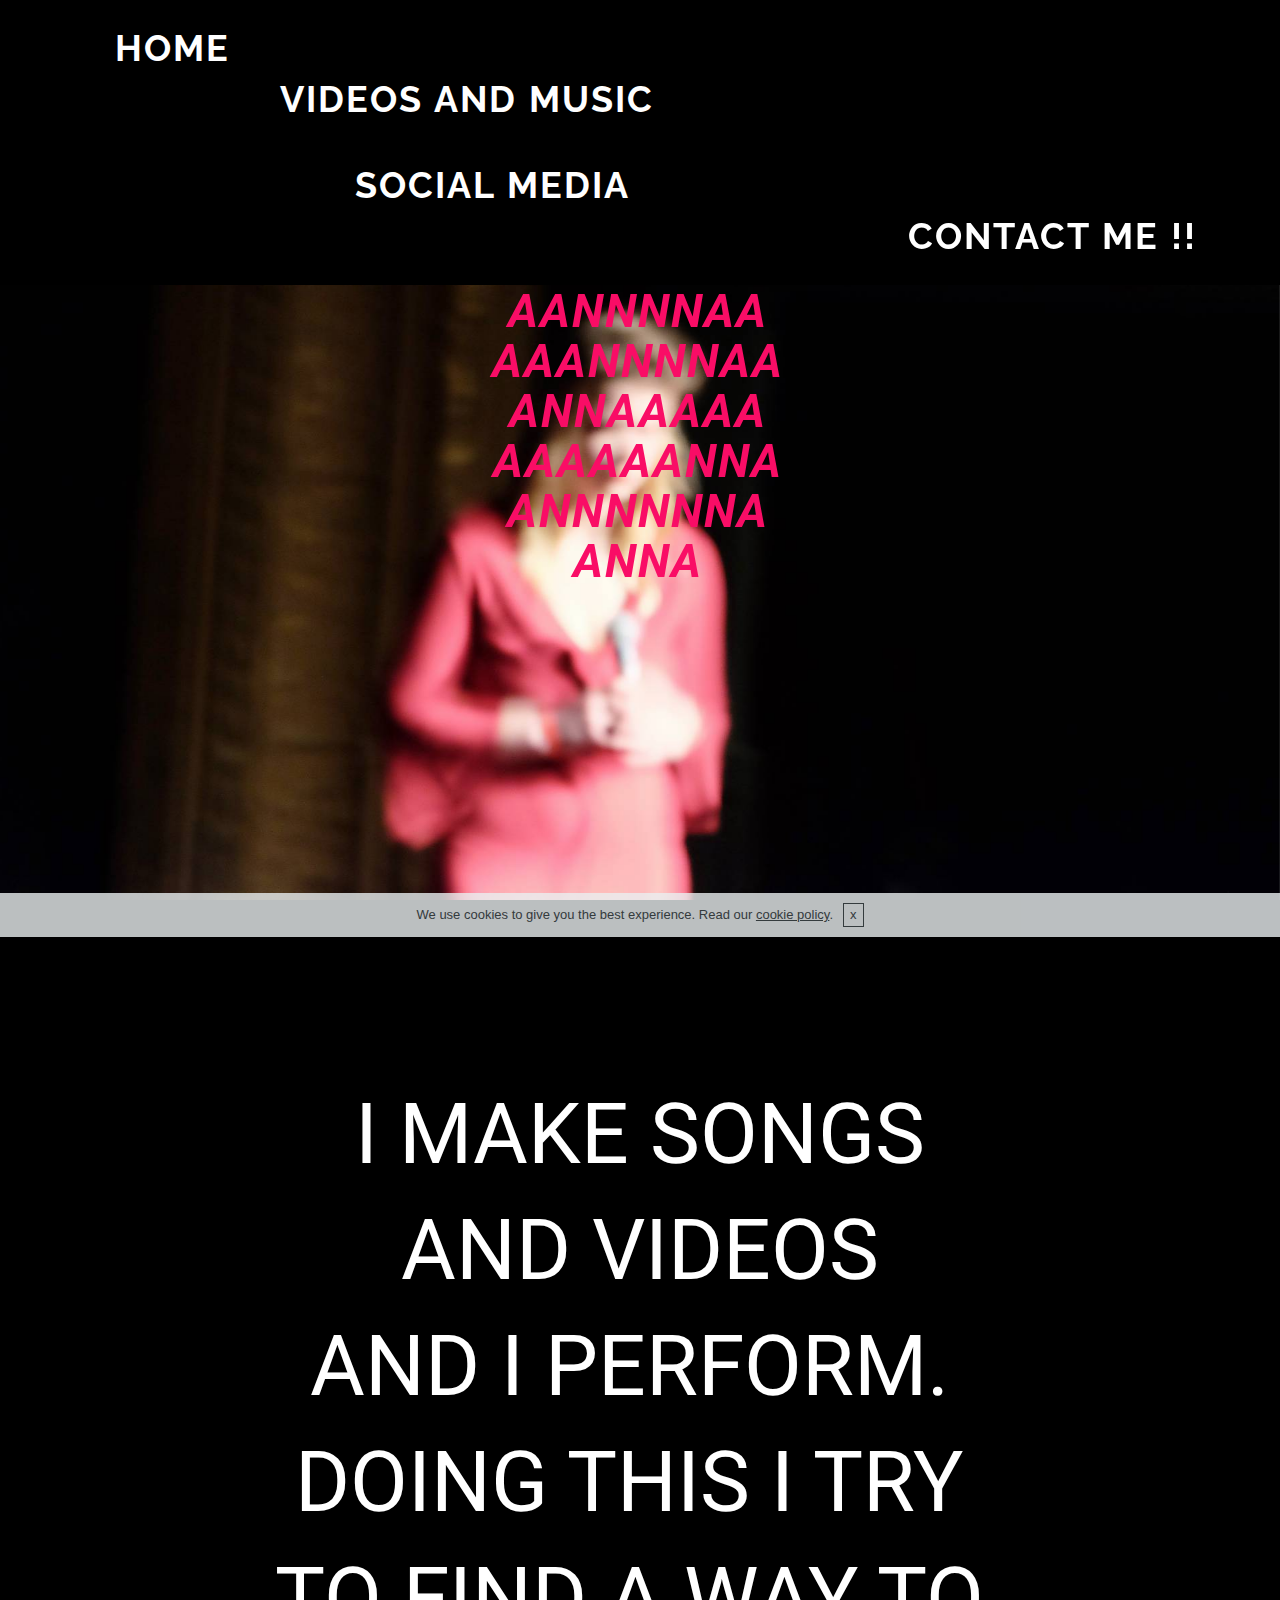
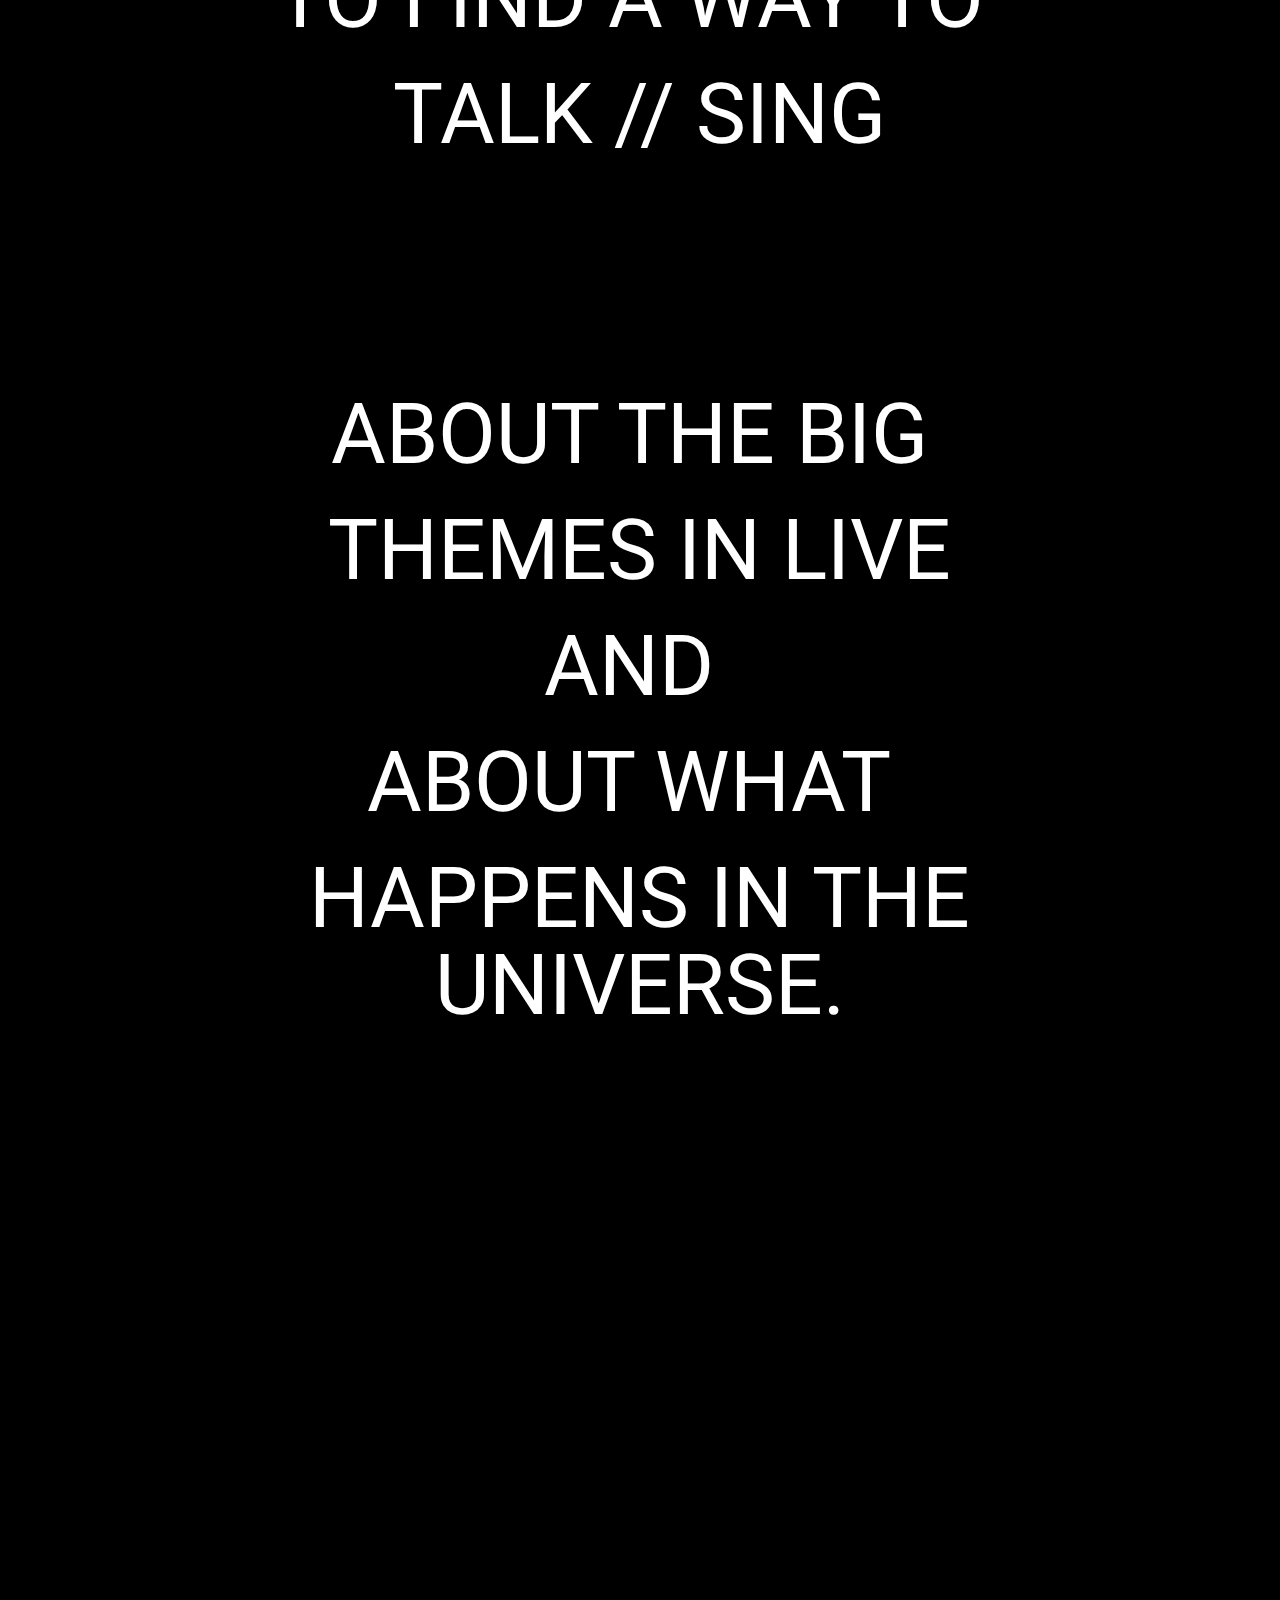
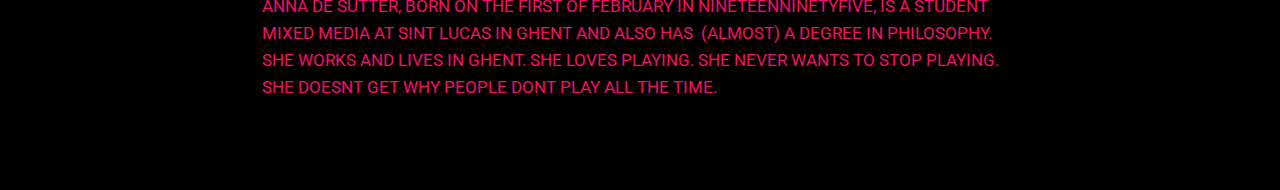
==== commit 4eb073d6: "create github pages" ====
--- a/index.html
+++ b/index.html
@@ -35,7 +35,7 @@
 <!-- /Google Analytics -->
 
 
-<section class="mbr-navbar mbr-navbar--freeze mbr-navbar--absolute mbr-navbar--auto-collapse" id="ext_menu-7" data-rv-view="17">
+<section class="mbr-navbar mbr-navbar--freeze mbr-navbar--absolute mbr-navbar--auto-collapse" id="ext_menu-7" data-rv-view="29">
     <div class="mbr-navbar__section mbr-section">
         <div class="mbr-section__container container">
             <div class="mbr-navbar__container">
@@ -44,7 +44,7 @@
                 <div class="mbr-navbar__column mbr-navbar__menu">
                     <nav class="mbr-navbar__menu-box mbr-navbar__menu-box--inline-right">
                         <div class="mbr-navbar__column">
-                            <ul class="mbr-navbar__items mbr-navbar__items--right float-left mbr-buttons mbr-buttons--freeze mbr-buttons--right btn-decorator mbr-buttons--active mbr-buttons--only-links"> <li class="mbr-navbar__item"><a class="mbr-buttons__link btn text-white" href="index.html">HOME<br></a></li> <li class="mbr-navbar__item"><a class="mbr-buttons__link btn text-white" href="works.html"><br>VIDEOS AND MUSIC</a></li> <li class="mbr-navbar__item"><a class="mbr-buttons__link btn text-white" href="page3.html">&nbsp; &nbsp; &nbsp; &nbsp; &nbsp; &nbsp; &nbsp; &nbsp; &nbsp; &nbsp;SOCIAL MEDIA</a></li>  <li class="mbr-navbar__item"><a class="mbr-buttons__link btn text-white" href="contact.html"><br>&nbsp; &nbsp; &nbsp; &nbsp; &nbsp; &nbsp; &nbsp; &nbsp; &nbsp; &nbsp;CONTACT ME !!</a></li></ul>                            
+                            <ul class="mbr-navbar__items mbr-navbar__items--right float-left mbr-buttons mbr-buttons--freeze mbr-buttons--right btn-decorator mbr-buttons--active mbr-buttons--only-links"> <li class="mbr-navbar__item"><a class="mbr-buttons__link btn text-white" href="index.html">HOME<br></a></li> <li class="mbr-navbar__item"><a class="mbr-buttons__link btn text-white" href="works.html"><br>VIDEOS AND MUSIC</a></li> <li class="mbr-navbar__item"><a class="mbr-buttons__link btn text-white" href="page3.html">&nbsp; &nbsp; &nbsp; &nbsp; &nbsp; &nbsp; &nbsp; &nbsp; &nbsp; &nbsp; SOCIAL MEDIA</a></li>  <li class="mbr-navbar__item"><a class="mbr-buttons__link btn text-white" href="contact.html"><br>&nbsp; &nbsp; &nbsp; &nbsp; &nbsp; &nbsp; &nbsp; &nbsp; &nbsp; &nbsp;CONTACT ME !!</a></li></ul>                            
                             
                         </div>
                     </nav>
@@ -54,15 +54,15 @@
     </div>
 </section>
 
-<section class="engine"><a href="https://mobirise.co/b">free website creator</a></section><section class="mbr-box mbr-section mbr-section--relative mbr-section--fixed-size mbr-section--full-height mbr-section--bg-adapted mbr-parallax-background mbr-after-navbar" id="header4-9" data-rv-view="19" style="background-image: url(assets/images/dscf1608-2-2000x1333.jpg);">
+<section class="engine"><a href="https://mobirise.co/p">bootstrap menu</a></section><section class="mbr-box mbr-section mbr-section--relative mbr-section--fixed-size mbr-section--full-height mbr-section--bg-adapted mbr-parallax-background mbr-after-navbar" id="header4-9" data-rv-view="31" style="background-image: url(assets/images/dscf1608-2-2000x1333.jpg);">
     <div class="mbr-box__magnet mbr-box__magnet--sm-padding mbr-box__magnet--center-center">
         
         <div class="mbr-box__container mbr-section__container container">
             <div class="mbr-box mbr-box--stretched"><div class="mbr-box__magnet mbr-box__magnet--center-center">
                 <div class="row"><div class=" col-sm-8 col-sm-offset-2">
                     <div class="mbr-hero animated fadeInUp">
-                        <h1 class="mbr-hero__text"><em>Anna De Sutter</em><em><br></em></h1>
-                        <p class="mbr-hero__subtext"></p>
+                        <h1 class="mbr-hero__text"><em>ANNA</em><br><em>AANNNNAA</em><br><em>AAANNNNAA</em><br><em>ANNAAAAA</em><br><em>AAAAAANNA</em><br><em>ANNNNNNA</em><br><em>ANNA</em><em><br></em><em><br></em></h1>
+                        
                     </div>
                     
                 </div></div>
@@ -72,7 +72,7 @@
     </div>
 </section>
 
-<section class="mbr-box mbr-section mbr-section--relative mbr-section--fixed-size mbr-section--full-height mbr-section--bg-adapted" id="header2-2d" data-rv-view="26" style="background-color: rgb(0, 0, 0);">
+<section class="mbr-box mbr-section mbr-section--relative mbr-section--fixed-size mbr-section--full-height mbr-section--bg-adapted" id="header2-2d" data-rv-view="34" style="background-color: rgb(0, 0, 0);">
     <div class="mbr-box__magnet mbr-box__magnet--sm-padding mbr-box__magnet--center-center">
         
         <div class="mbr-box__container mbr-section__container container">
@@ -80,7 +80,7 @@
                 <div class="row"><div class=" col-sm-8 col-sm-offset-2">
                     <div class="mbr-hero animated fadeInUp">
                         
-                        <p class="mbr-hero__subtext">I MAKE SONGS<br><br><br><br>AND VIDEOS<br><br><br><br>AND I PERFORM<br></p>
+                        <p class="mbr-hero__subtext">I MAKE SONGS<br><br><br><br>AND VIDEOS<br><br><br><br>AND I PERFORM.&nbsp;<br><br><br><br>DOING THIS I TRY&nbsp;<br><br><br><br>TO FIND A WAY TO&nbsp;<br><br><br><br>TALK // SING<br><br><br><br></p>
                     </div>
                     
                 </div></div>
@@ -88,6 +88,35 @@
         </div>
         
     </div>
+</section>
+
+<section class="mbr-box mbr-section mbr-section--relative mbr-section--fixed-size mbr-section--full-height mbr-section--bg-adapted" id="header2-2z" data-rv-view="37" style="background-color: rgb(0, 0, 0);">
+    <div class="mbr-box__magnet mbr-box__magnet--sm-padding mbr-box__magnet--center-center">
+        
+        <div class="mbr-box__container mbr-section__container container">
+            <div class="mbr-box mbr-box--stretched"><div class="mbr-box__magnet mbr-box__magnet--center-center">
+                <div class="row"><div class=" col-sm-8 col-sm-offset-2">
+                    <div class="mbr-hero animated fadeInUp">
+                        
+                        <p class="mbr-hero__subtext">ABOUT THE BIG&nbsp;<br><br><br><br>THEMES IN LIVE<br><br><br><br>&nbsp;AND &nbsp;<br><br><br><br>ABOUT WHAT&nbsp;<br><br><br><br>HAPPENS IN THE<br><br><br>UNIVERSE.</p>
+                    </div>
+                    
+                </div></div>
+            </div></div>
+        </div>
+        
+    </div>
+</section>
+
+<section class="mbr-section mbr-section--relative mbr-section--fixed-size" id="content5-31" data-rv-view="40" style="background-color: rgb(0, 0, 0);">
+    
+    
+    <div class="mbr-section__container container mbr-section__container--isolated" style="padding-top: 93px; padding-bottom: 93px;">
+        <div class="row">
+            <div class="mbr-article mbr-article--wysiwyg col-sm-8 col-sm-offset-2"><p><br></p><p><br></p><p><br></p><p><br></p><p><br></p><p><br></p><p><br></p><p><br></p><p><br></p><p><br></p><p><br></p><p>ANNA DE SUTTER, BORN ON THE FIRST OF FEBRUARY IN NINETEENNINETYFIVE, IS A STUDENT MIXED MEDIA AT SINT LUCAS IN GHENT AND ALSO HAS &nbsp;(ALMOST) A DEGREE IN PHILOSOPHY. SHE WORKS AND LIVES IN GHENT. SHE LOVES PLAYING. SHE NEVER WANTS TO STOP PLAYING. SHE DOESNT GET WHY PEOPLE DONT PLAY ALL THE TIME.</p></div>
+        </div>
+    </div>
+    
 </section>
 
 
--- a/assets/mobirise/css/mbr-additional.css
+++ b/assets/mobirise/css/mbr-additional.css
@@ -1,5 +1,5 @@
 @import url(https://fonts.googleapis.com/css?family=Raleway:400,300,700);
-@import url(https://fonts.googleapis.com/css?family=Bitter:400,700);
+@import url(https://fonts.googleapis.com/css?family=Noto+Sans:400,700);
 @import url(https://fonts.googleapis.com/css?family=Roboto:400,300,700);
 
 #ext_menu-0 .mbr-brand__name {
@@ -85,6 +85,7 @@
 
 
 
+
 #ext_menu-7 .mbr-brand__name {
   font-size: 16px;
 }
@@ -103,15 +104,31 @@
 }
 #header4-9 H1 {
   color: #f90d66;
+  text-align: center;
 }
 #header4-9 I {
-  font-family: 'Bitter', serif;
+  font-family: 'Noto Sans', sans-serif;
   color: #f90d66;
   font-size: 100px;
 }
 #header2-2d P {
   font-size: 84px;
   font-family: 'Roboto', sans-serif;
+}
+#header2-2z P {
+  font-size: 84px;
+  font-family: 'Roboto', sans-serif;
+}
+#content5-31 .mbr-header .mbr-header__text {
+  text-align: left;
+  color: #fff;
+}
+#content5-31 .mbr-header .mbr-header__subtext {
+  text-align: center;
+  color: #fff;
+}
+#content5-31 .mbr-article {
+  color: #f90d66;
 }
 
 #ext_menu-2v .mbr-brand__name {
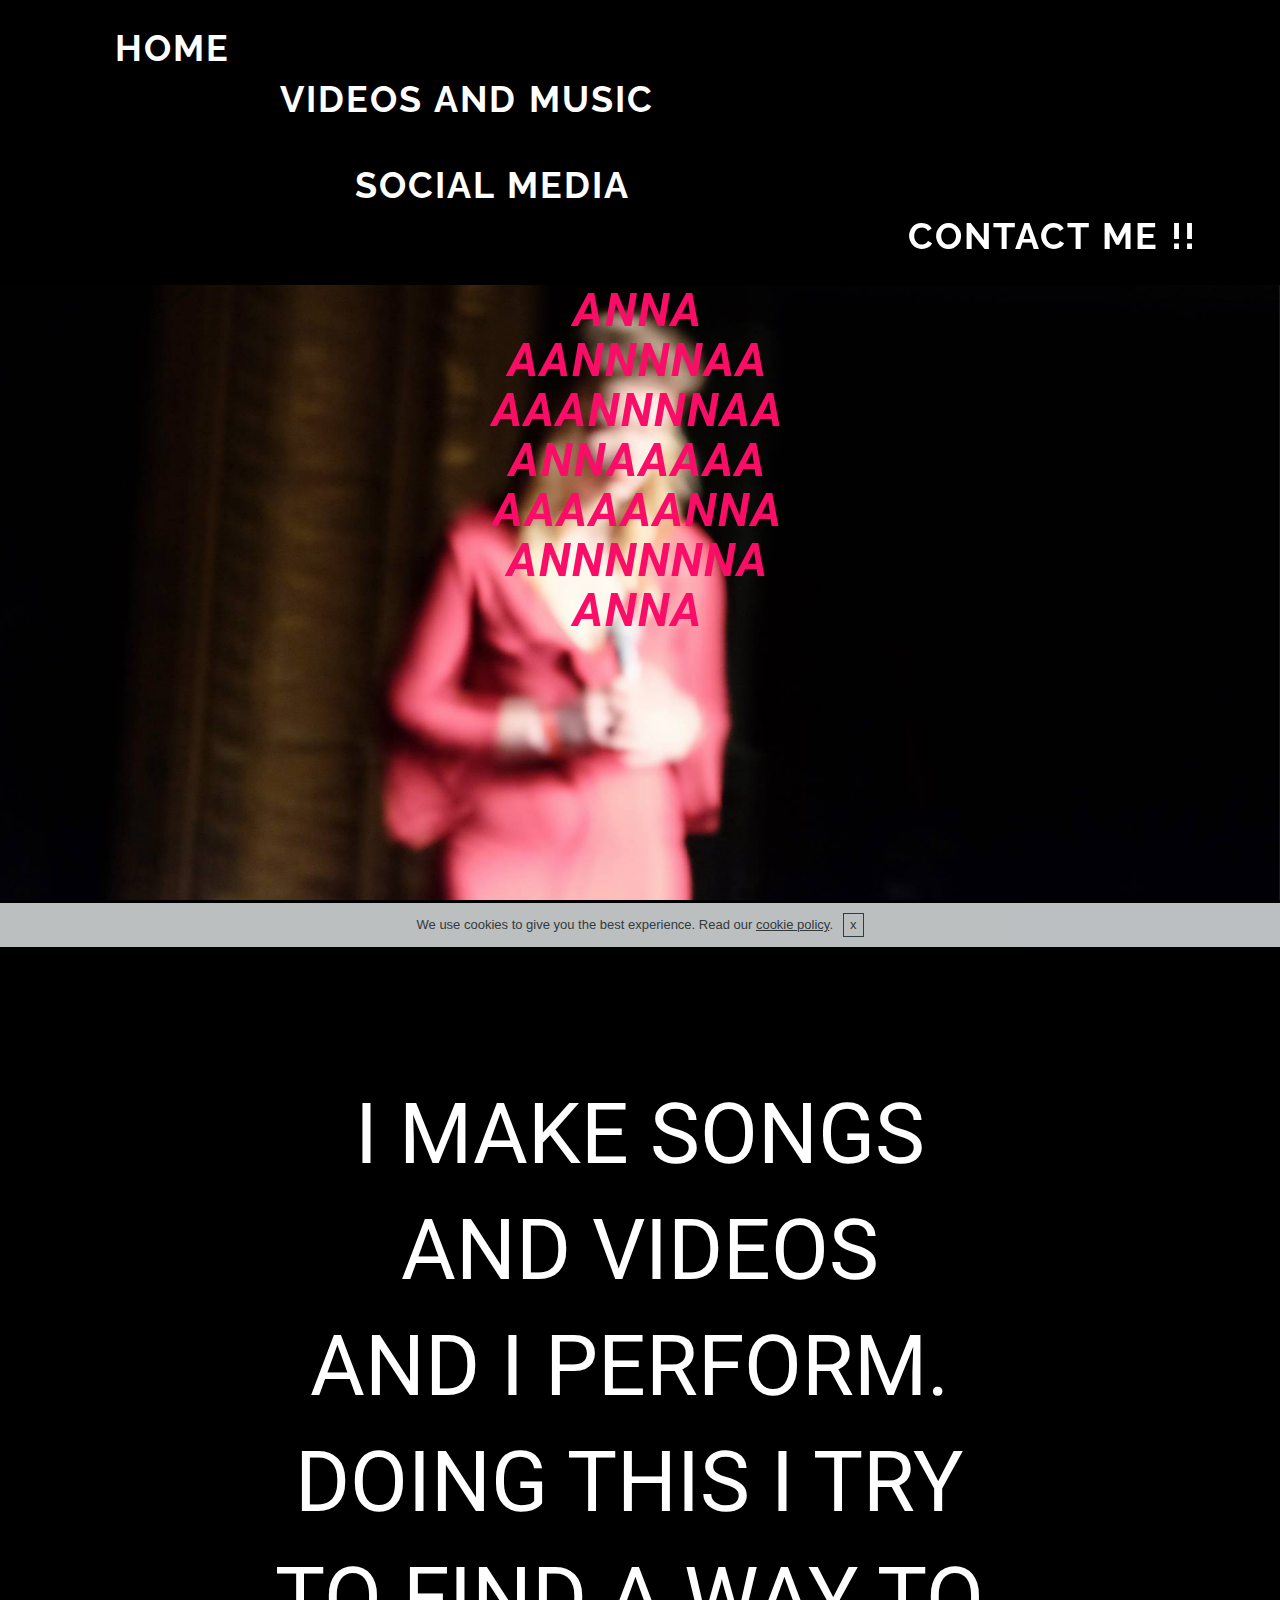
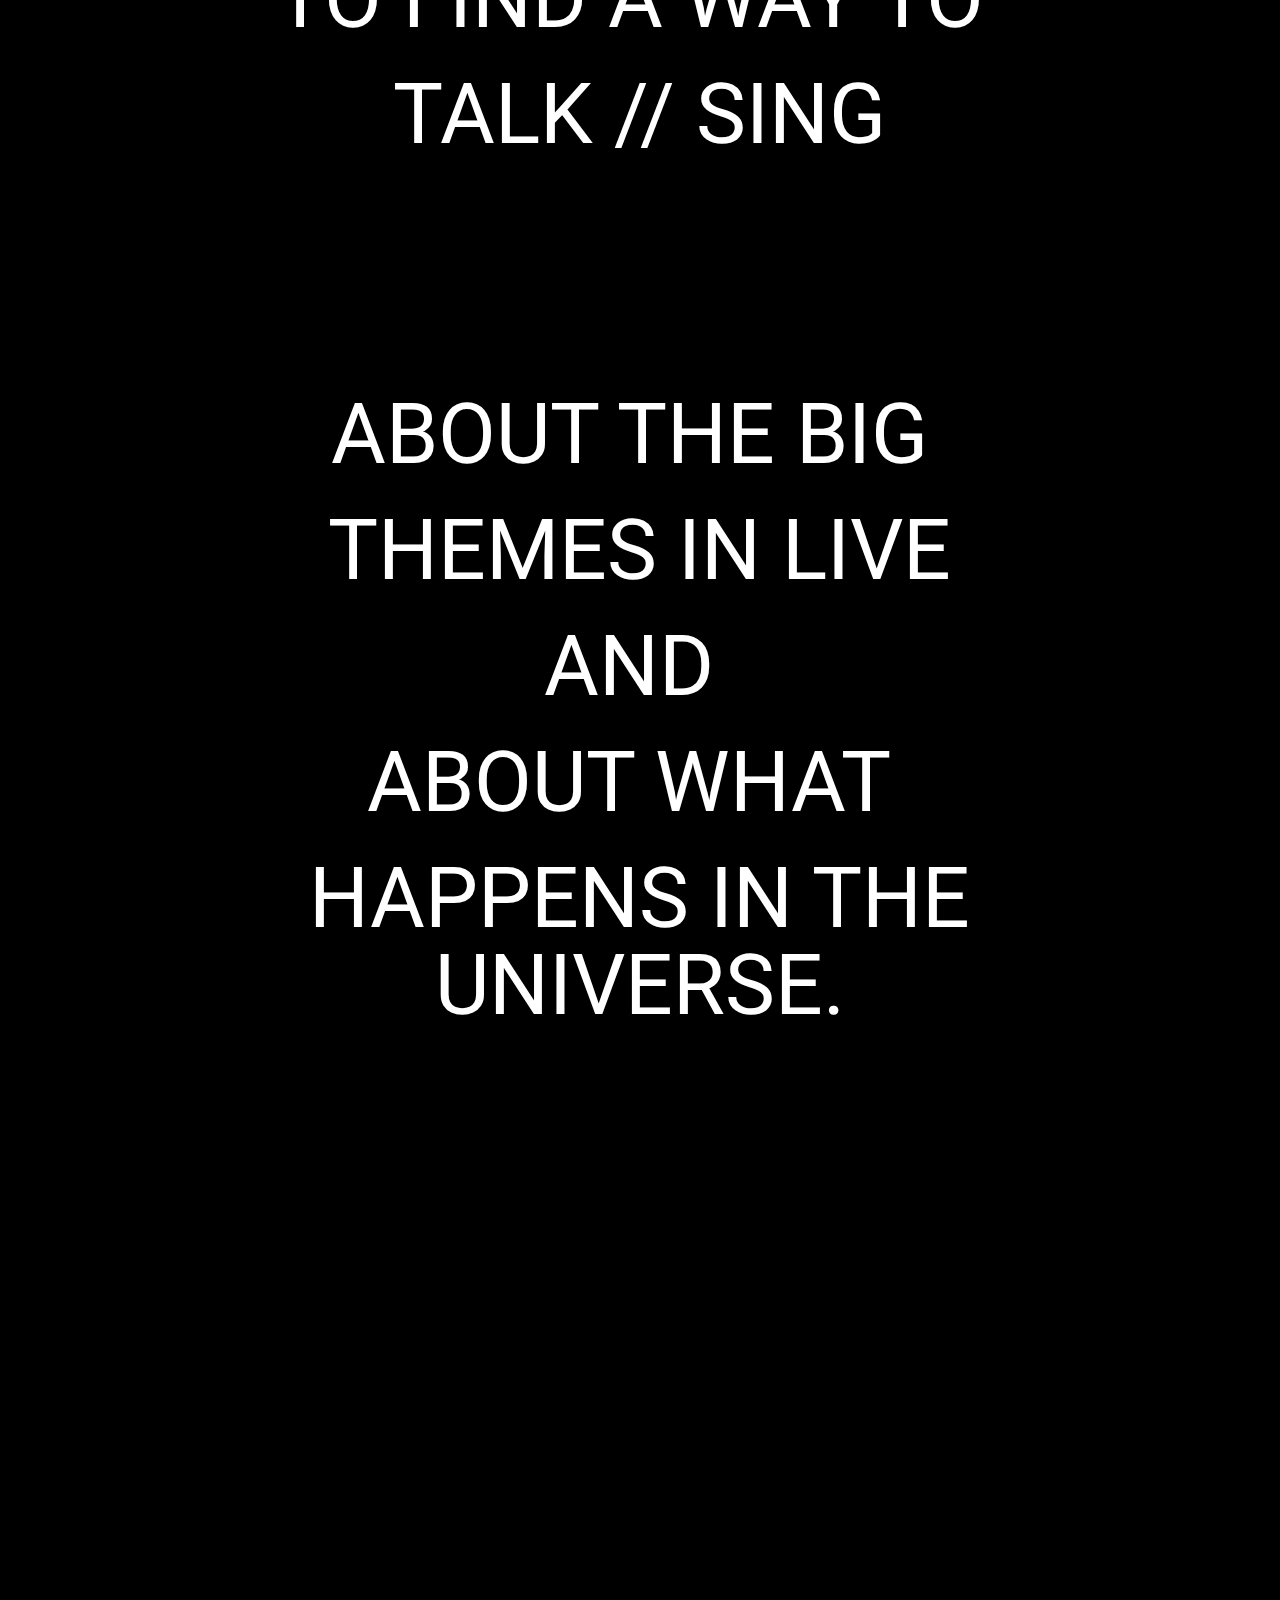
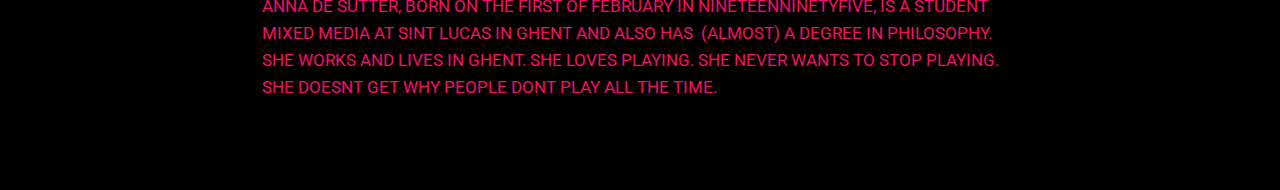
==== commit 65a03a4c: "create github pages" ====
--- a/index.html
+++ b/index.html
@@ -54,8 +54,8 @@
     </div>
 </section>
 
-<section class="engine"><a href="https://mobirise.co/p">bootstrap menu</a></section><section class="mbr-box mbr-section mbr-section--relative mbr-section--fixed-size mbr-section--full-height mbr-section--bg-adapted mbr-parallax-background mbr-after-navbar" id="header4-9" data-rv-view="31" style="background-image: url(assets/images/dscf1608-2-2000x1333.jpg);">
-    <div class="mbr-box__magnet mbr-box__magnet--sm-padding mbr-box__magnet--center-center">
+<section class="engine"><a href="https://mobirise.co">Mobirise</a></section><section class="mbr-box mbr-section mbr-section--relative mbr-section--fixed-size mbr-section--full-height mbr-section--bg-adapted mbr-parallax-background" id="header4-9" data-rv-view="31" style="background-image: url(assets/images/dscf1608-2-2000x1333.jpg);">
+    <div class="mbr-box__magnet mbr-box__magnet--sm-padding mbr-box__magnet--center-center mbr-after-navbar">
         
         <div class="mbr-box__container mbr-section__container container">
             <div class="mbr-box mbr-box--stretched"><div class="mbr-box__magnet mbr-box__magnet--center-center">
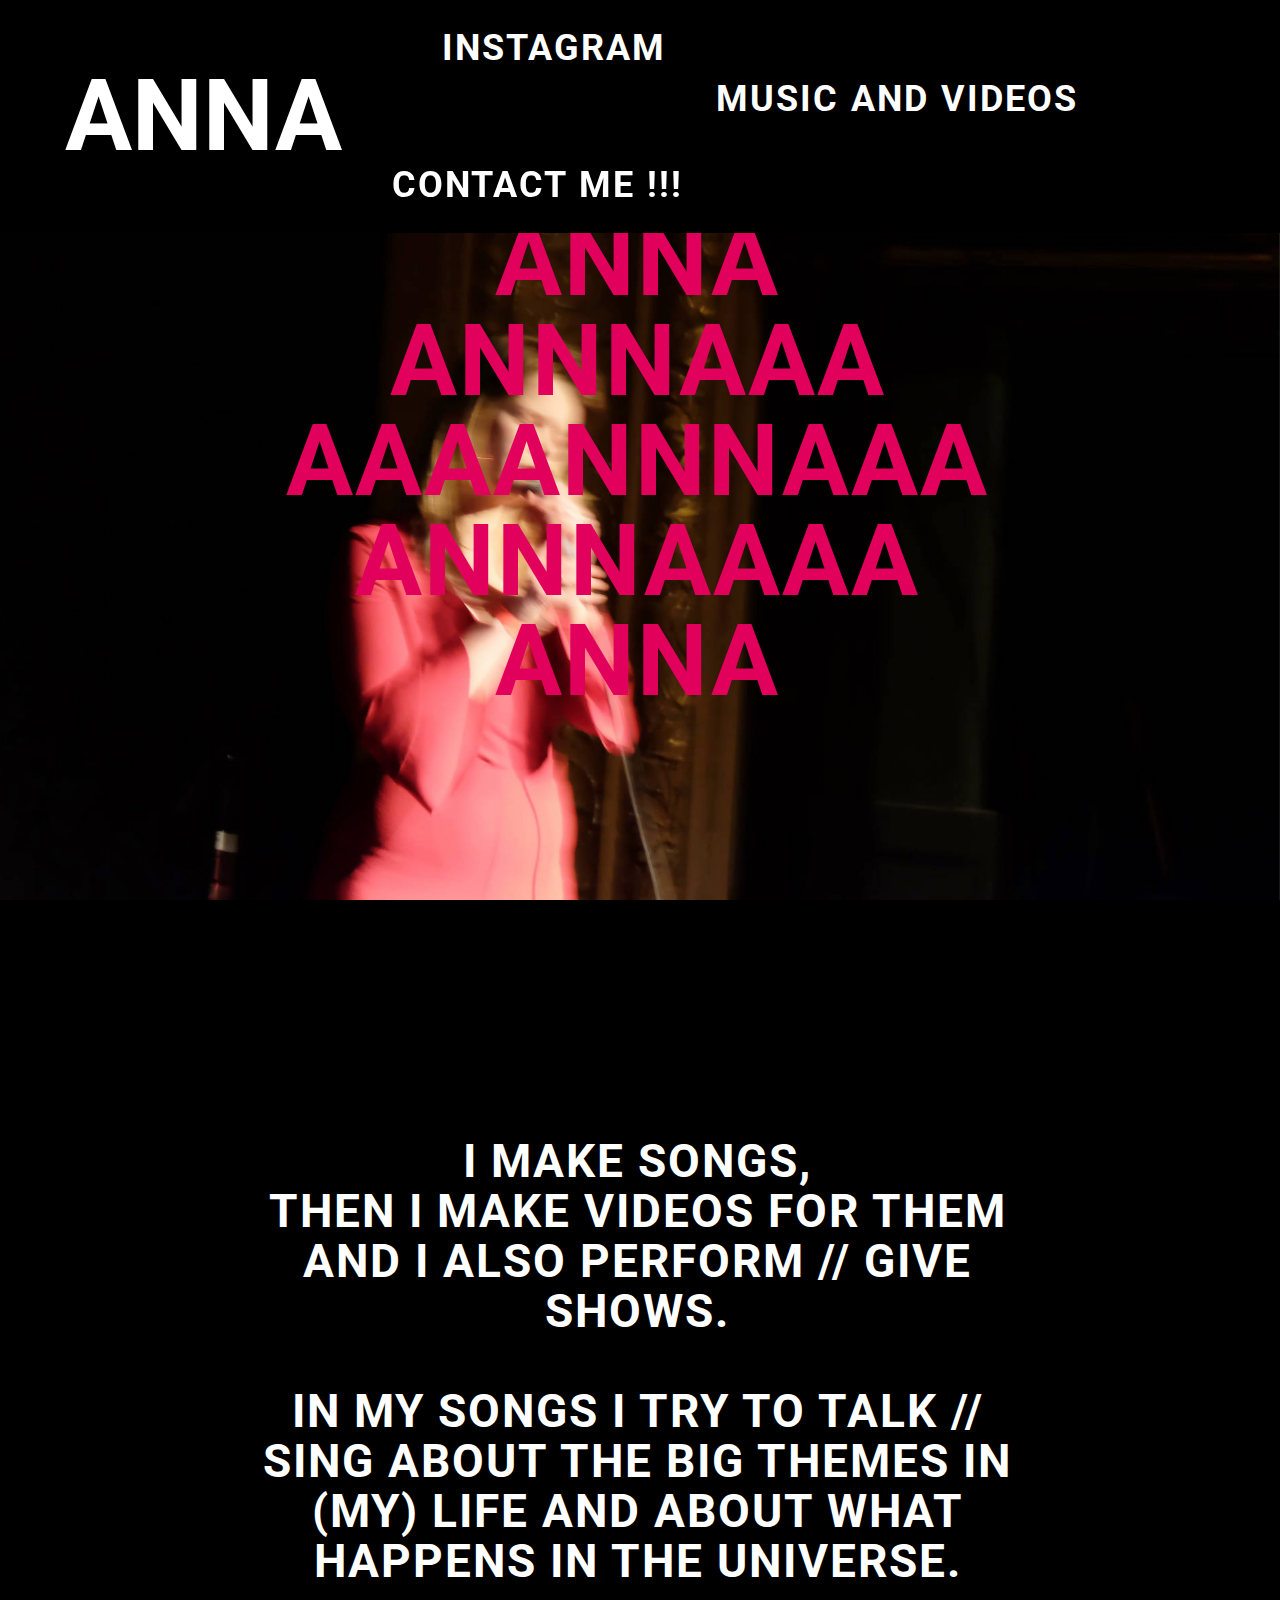
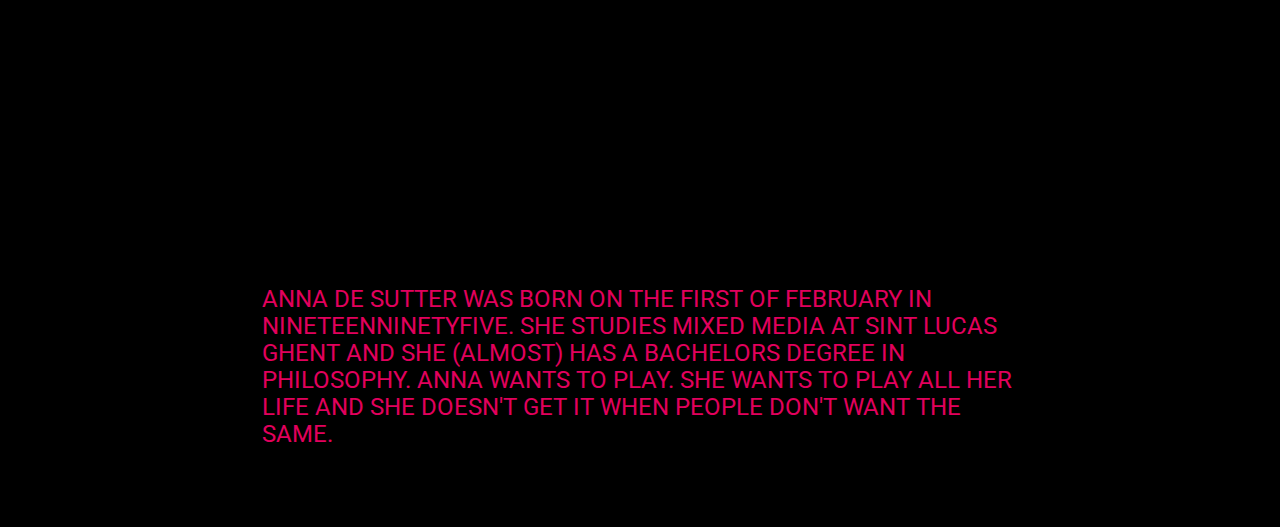
==== commit e87faf5a: "create github pages" ====
--- a/index.html
+++ b/index.html
@@ -1,14 +1,14 @@
 <!DOCTYPE html>
-<html>
+<html >
 <head>
-  <!-- Site made with Mobirise Website Builder v4.4.1, https://mobirise.com -->
+  <!-- Site made with Mobirise Website Builder v4.6.7, https://mobirise.com -->
   <meta charset="UTF-8">
   <meta http-equiv="X-UA-Compatible" content="IE=edge">
-  <meta name="generator" content="Mobirise v4.4.1, mobirise.com">
-  <meta name="viewport" content="width=device-width, initial-scale=1">
+  <meta name="generator" content="Mobirise v4.6.7, mobirise.com">
+  <meta name="viewport" content="width=device-width, initial-scale=1, minimum-scale=1">
   <link rel="shortcut icon" href="assets/images/logo.png" type="image/x-icon">
-  <meta name="description" content="Site Creator Description">
-  <title>home</title>
+  <meta name="description" content="">
+  <title>Home</title>
   <link rel="stylesheet" href="https://fonts.googleapis.com/css?family=Roboto:700,400&subset=cyrillic,latin,greek,vietnamese">
   <link rel="stylesheet" href="assets/bootstrap/css/bootstrap.min.css">
   <link rel="stylesheet" href="assets/soundcloud-plugin/style.css">
@@ -20,31 +20,21 @@
   
 </head>
 <body>
-
-<!-- Google Analytics -->
-<!-- Global site tag (gtag.js) - Google Analytics -->
-<script async src="https://www.googletagmanager.com/gtag/js?id=UA-110245095-1"></script>
-<script>
-  window.dataLayer = window.dataLayer || [];
-  function gtag(){dataLayer.push(arguments);}
-  gtag('js', new Date());
-
-  gtag('config', 'UA-110245095-1');
-</script>
-
-<!-- /Google Analytics -->
-
-
-<section class="mbr-navbar mbr-navbar--freeze mbr-navbar--absolute mbr-navbar--auto-collapse" id="ext_menu-7" data-rv-view="29">
+  <section class="mbr-navbar mbr-navbar--freeze mbr-navbar--absolute mbr-navbar--sticky mbr-navbar--auto-collapse" id="ext_menu-2" data-rv-view="0">
     <div class="mbr-navbar__section mbr-section">
         <div class="mbr-section__container container">
             <div class="mbr-navbar__container">
-                
+                <div class="mbr-navbar__column mbr-navbar__column--s mbr-navbar__brand">
+                    <span class="mbr-navbar__brand-link mbr-brand mbr-brand--inline">
+                        
+                        <span class="mbr-brand__name"><a class="mbr-brand__name text-white" href="index.html">ANNA</a></span>
+                    </span>
+                </div>
                 <div class="mbr-navbar__hamburger mbr-hamburger"><span class="mbr-hamburger__line"></span></div>
                 <div class="mbr-navbar__column mbr-navbar__menu">
                     <nav class="mbr-navbar__menu-box mbr-navbar__menu-box--inline-right">
                         <div class="mbr-navbar__column">
-                            <ul class="mbr-navbar__items mbr-navbar__items--right float-left mbr-buttons mbr-buttons--freeze mbr-buttons--right btn-decorator mbr-buttons--active mbr-buttons--only-links"> <li class="mbr-navbar__item"><a class="mbr-buttons__link btn text-white" href="index.html">HOME<br></a></li> <li class="mbr-navbar__item"><a class="mbr-buttons__link btn text-white" href="works.html"><br>VIDEOS AND MUSIC</a></li> <li class="mbr-navbar__item"><a class="mbr-buttons__link btn text-white" href="page3.html">&nbsp; &nbsp; &nbsp; &nbsp; &nbsp; &nbsp; &nbsp; &nbsp; &nbsp; &nbsp; SOCIAL MEDIA</a></li>  <li class="mbr-navbar__item"><a class="mbr-buttons__link btn text-white" href="contact.html"><br>&nbsp; &nbsp; &nbsp; &nbsp; &nbsp; &nbsp; &nbsp; &nbsp; &nbsp; &nbsp;CONTACT ME !!</a></li></ul>                            
+                            <ul class="mbr-navbar__items mbr-navbar__items--right float-left mbr-buttons mbr-buttons--freeze mbr-buttons--right btn-decorator mbr-buttons--active mbr-buttons--only-links"><li class="mbr-navbar__item"><a class="mbr-buttons__link btn text-white" href="https://mobirise.com"></a></li><li class="mbr-navbar__item"><a class="mbr-buttons__link btn text-white" href="page3.html">INSTAGRAM<br></a></li> <li class="mbr-navbar__item"><a class="mbr-buttons__link btn text-white" href="page2.html"><br>MUSIC AND VIDEOS<br></a></li><li class="mbr-navbar__item"><a class="mbr-buttons__link btn text-white" href="page3.html">CONTACT ME !!!</a></li></ul>                            
                             
                         </div>
                     </nav>
@@ -54,14 +44,14 @@
     </div>
 </section>
 
-<section class="engine"><a href="https://mobirise.co">Mobirise</a></section><section class="mbr-box mbr-section mbr-section--relative mbr-section--fixed-size mbr-section--full-height mbr-section--bg-adapted mbr-parallax-background" id="header4-9" data-rv-view="31" style="background-image: url(assets/images/dscf1608-2-2000x1333.jpg);">
-    <div class="mbr-box__magnet mbr-box__magnet--sm-padding mbr-box__magnet--center-center mbr-after-navbar">
+<section class="engine"><a href="https://mobirise.ws/c">best web site maker</a></section><section class="mbr-box mbr-section mbr-section--relative mbr-section--fixed-size mbr-section--full-height mbr-section--bg-adapted mbr-parallax-background mbr-after-navbar" id="header1-8" data-rv-view="11" style="background-image: url(assets/images/dscf1619-2-2000x1333.jpg);">
+    <div class="mbr-box__magnet mbr-box__magnet--sm-padding mbr-box__magnet--center-center">
         
         <div class="mbr-box__container mbr-section__container container">
             <div class="mbr-box mbr-box--stretched"><div class="mbr-box__magnet mbr-box__magnet--center-center">
                 <div class="row"><div class=" col-sm-8 col-sm-offset-2">
                     <div class="mbr-hero animated fadeInUp">
-                        <h1 class="mbr-hero__text"><em>ANNA</em><br><em>AANNNNAA</em><br><em>AAANNNNAA</em><br><em>ANNAAAAA</em><br><em>AAAAAANNA</em><br><em>ANNNNNNA</em><br><em>ANNA</em><em><br></em><em><br></em></h1>
+                        <h1 class="mbr-hero__text">ANNA<br><br>ANNNAAA<br><br>AAAANNNAAA<br><br>ANNNAAAA<br><br>ANNA</h1>
                         
                     </div>
                     
@@ -72,15 +62,15 @@
     </div>
 </section>
 
-<section class="mbr-box mbr-section mbr-section--relative mbr-section--fixed-size mbr-section--full-height mbr-section--bg-adapted" id="header2-2d" data-rv-view="34" style="background-color: rgb(0, 0, 0);">
+<section class="mbr-box mbr-section mbr-section--relative mbr-section--fixed-size mbr-section--full-height mbr-section--bg-adapted" id="header2-a" data-rv-view="17" style="background-color: rgb(0, 0, 0);">
     <div class="mbr-box__magnet mbr-box__magnet--sm-padding mbr-box__magnet--center-center">
         
         <div class="mbr-box__container mbr-section__container container">
             <div class="mbr-box mbr-box--stretched"><div class="mbr-box__magnet mbr-box__magnet--center-center">
                 <div class="row"><div class=" col-sm-8 col-sm-offset-2">
                     <div class="mbr-hero animated fadeInUp">
+                        <h1 class="mbr-hero__text">I MAKE SONGS,<br>THEN I MAKE VIDEOS FOR THEM<br>AND I ALSO PERFORM // GIVE SHOWS.<br><br>IN MY SONGS I TRY TO TALK // SING ABOUT THE BIG THEMES IN (MY) LIFE AND ABOUT WHAT HAPPENS IN THE UNIVERSE.</h1>
                         
-                        <p class="mbr-hero__subtext">I MAKE SONGS<br><br><br><br>AND VIDEOS<br><br><br><br>AND I PERFORM.&nbsp;<br><br><br><br>DOING THIS I TRY&nbsp;<br><br><br><br>TO FIND A WAY TO&nbsp;<br><br><br><br>TALK // SING<br><br><br><br></p>
                     </div>
                     
                 </div></div>
@@ -90,30 +80,12 @@
     </div>
 </section>
 
-<section class="mbr-box mbr-section mbr-section--relative mbr-section--fixed-size mbr-section--full-height mbr-section--bg-adapted" id="header2-2z" data-rv-view="37" style="background-color: rgb(0, 0, 0);">
-    <div class="mbr-box__magnet mbr-box__magnet--sm-padding mbr-box__magnet--center-center">
-        
-        <div class="mbr-box__container mbr-section__container container">
-            <div class="mbr-box mbr-box--stretched"><div class="mbr-box__magnet mbr-box__magnet--center-center">
-                <div class="row"><div class=" col-sm-8 col-sm-offset-2">
-                    <div class="mbr-hero animated fadeInUp">
-                        
-                        <p class="mbr-hero__subtext">ABOUT THE BIG&nbsp;<br><br><br><br>THEMES IN LIVE<br><br><br><br>&nbsp;AND &nbsp;<br><br><br><br>ABOUT WHAT&nbsp;<br><br><br><br>HAPPENS IN THE<br><br><br>UNIVERSE.</p>
-                    </div>
-                    
-                </div></div>
-            </div></div>
-        </div>
-        
-    </div>
-</section>
-
-<section class="mbr-section mbr-section--relative mbr-section--fixed-size" id="content5-31" data-rv-view="40" style="background-color: rgb(0, 0, 0);">
+<section class="mbr-section mbr-section--relative mbr-section--fixed-size" id="content5-c" data-rv-view="21" style="background-color: rgb(0, 0, 0);">
     
     
     <div class="mbr-section__container container mbr-section__container--isolated" style="padding-top: 93px; padding-bottom: 93px;">
         <div class="row">
-            <div class="mbr-article mbr-article--wysiwyg col-sm-8 col-sm-offset-2"><p><br></p><p><br></p><p><br></p><p><br></p><p><br></p><p><br></p><p><br></p><p><br></p><p><br></p><p><br></p><p><br></p><p>ANNA DE SUTTER, BORN ON THE FIRST OF FEBRUARY IN NINETEENNINETYFIVE, IS A STUDENT MIXED MEDIA AT SINT LUCAS IN GHENT AND ALSO HAS &nbsp;(ALMOST) A DEGREE IN PHILOSOPHY. SHE WORKS AND LIVES IN GHENT. SHE LOVES PLAYING. SHE NEVER WANTS TO STOP PLAYING. SHE DOESNT GET WHY PEOPLE DONT PLAY ALL THE TIME.</p></div>
+            <div class="mbr-article mbr-article--wysiwyg col-sm-8 col-sm-offset-2">ANNA DE SUTTER WAS BORN ON THE FIRST OF FEBRUARY IN NINETEENNINETYFIVE. SHE STUDIES MIXED MEDIA AT SINT LUCAS GHENT AND SHE (ALMOST) HAS A BACHELORS DEGREE IN PHILOSOPHY. ANNA WANTS TO PLAY. SHE WANTS TO PLAY ALL HER LIFE AND SHE DOESN'T GET IT WHEN PEOPLE DON'T WANT THE SAME.</div>
         </div>
     </div>
     
@@ -123,12 +95,9 @@
   <script src="assets/web/assets/jquery/jquery.min.js"></script>
   <script src="assets/bootstrap/js/bootstrap.min.js"></script>
   <script src="assets/smooth-scroll/smooth-scroll.js"></script>
-  <script src="assets/cookies-alert-plugin/cookies-alert-core.js"></script>
-  <script src="assets/cookies-alert-plugin/cookies-alert-script.js"></script>
   <script src="assets/jarallax/jarallax.js"></script>
   <script src="assets/mobirise/js/script.js"></script>
   
   
-<input name="cookieData" type="hidden" data-cookie-text="We use cookies to give you the best experience. Read our <a href='privacy.html'>cookie policy</a>.">
-  </body>
+</body>
 </html>--- a/assets/mobirise/css/style.css
+++ b/assets/mobirise/css/style.css
@@ -973,26 +973,6 @@
   background: none;
   z-index: 2;
   overflow: hidden;
-}
-@media (min-width: 768px) {
-  .mbr-figure__caption--std-grid {
-    width: 715px;
-    left: 50%;
-    margin-left: -357.5px;
-    padding: 17px 0;
-  }
-}
-@media (min-width: 992px) {
-  .mbr-figure__caption--std-grid {
-    width: 935px;
-    margin-left: -467.5px;
-  }
-}
-@media (min-width: 1200px) {
-  .mbr-figure__caption--std-grid {
-    width: 1150px;
-    margin-left: -575px;
-  }
 }
 .mbr-figure__caption--std-grid:before {
   bottom: 0;
--- a/assets/mobirise/css/mbr-additional.css
+++ b/assets/mobirise/css/mbr-additional.css
@@ -1,162 +1,195 @@
-@import url(https://fonts.googleapis.com/css?family=Raleway:400,300,700);
-@import url(https://fonts.googleapis.com/css?family=Noto+Sans:400,700);
 @import url(https://fonts.googleapis.com/css?family=Roboto:400,300,700);
 
-#ext_menu-0 .mbr-brand__name {
+#ext_menu-2 .mbr-brand__name {
   font-size: 16px;
 }
-#ext_menu-0.mbr-navbar--stuck .mbr-navbar__section {
+#ext_menu-2.mbr-navbar--stuck .mbr-navbar__section {
   background: #000000;
 }
-#ext_menu-0 .mbr-navbar__section {
+#ext_menu-2 .mbr-navbar__section {
   background: #000000;
 }
-#ext_menu-0 .mbr-navbar__hamburger {
+#ext_menu-2 .mbr-navbar__hamburger {
   color: #ffffff;
 }
-#ext_menu-0 .mbr-navbar__items a {
-  font-family: 'Raleway', sans-serif;
+#ext_menu-2 .mbr-brand__name a {
+  font-size: 100px;
+}
+#ext_menu-2 .mbr-navbar__items a {
   font-size: 36px;
 }
-#msg-box2-2m .mbr-header .mbr-header__text {
-  color: #252525;
+#header1-8 H1 {
+  color: #e2005d;
+  font-size: 100px;
 }
-#msg-box2-2m .mbr-article {
-  color: #252525;
+#header2-a P {
+  font-size: 84px;
+  font-family: 'Roboto', sans-serif;
 }
-#content5-2u .mbr-header .mbr-header__text {
-  text-align: left;
-  color: #f90d66;
-  font-size: 84px;
+#header2-a H1 {
+  text-align: center;
 }
-#content5-2u .mbr-header .mbr-header__subtext {
-  text-align: left;
-  color: #fff;
-  font-size: 23px;
-}
-#content5-2u .mbr-article {
+#content5-c .mbr-header .mbr-header__text {
+  text-align: center;
   color: #fff;
 }
-#content5-2q .mbr-header .mbr-header__text {
+#content5-c .mbr-header .mbr-header__subtext {
+  text-align: center;
+  color: #fff;
+}
+#content5-c .mbr-article {
+  color: #e2005d;
+  font-size: 24px;
+}
+#ext_menu-3 .mbr-brand__name {
+  font-size: 16px;
+}
+#ext_menu-3.mbr-navbar--stuck .mbr-navbar__section {
+  background: #000000;
+}
+#ext_menu-3 .mbr-navbar__section {
+  background: #000000;
+}
+#ext_menu-3 .mbr-navbar__hamburger {
+  color: #ffffff;
+}
+#ext_menu-3 .mbr-brand__name a {
+  font-size: 100px;
+}
+#ext_menu-3 .mbr-navbar__items a {
+  font-size: 36px;
+}
+#content5-m .mbr-header .mbr-header__text {
+  text-align: center;
+  color: #fff;
+}
+#content5-m .mbr-header .mbr-header__subtext {
+  text-align: center;
+  color: #fff;
+}
+#content5-m .mbr-article {
+  color: #e2005d;
+  font-size: 25px;
+}
+#content5-m .mbr-article P {
+  font-size: 100px;
+}
+#content5-n .mbr-header .mbr-header__text {
+  text-align: center;
+  color: #fff;
+}
+#content5-n .mbr-header .mbr-header__subtext {
+  text-align: center;
+  color: #fff;
+}
+#content5-n .mbr-article {
+  color: #e2005d;
+  font-size: 25px;
+}
+#content5-n .mbr-article P {
+  font-size: 100px;
+}
+#content5-f .mbr-header .mbr-header__text {
+  text-align: center;
+  color: #fff;
+}
+#content5-f .mbr-header .mbr-header__subtext {
+  text-align: center;
+  color: #fff;
+}
+#content5-f .mbr-article {
+  color: #e2005d;
+  font-size: 25px;
+}
+#content5-f .mbr-article P {
+  font-size: 100px;
+}
+#ext_menu-4 .mbr-brand__name {
+  font-size: 16px;
+}
+#ext_menu-4.mbr-navbar--stuck .mbr-navbar__section {
+  background: #000000;
+}
+#ext_menu-4 .mbr-navbar__section {
+  background: #000000;
+}
+#ext_menu-4 .mbr-navbar__hamburger {
+  color: #ffffff;
+}
+#ext_menu-4 .mbr-brand__name a {
+  font-size: 100px;
+}
+#ext_menu-4 .mbr-navbar__items a {
+  font-size: 36px;
+}
+#content5-d .mbr-header .mbr-header__text {
   text-align: left;
-  color: #ffffff;
+  color: #e2005d;
   font-size: 60px;
 }
-#content5-2q .mbr-header .mbr-header__subtext {
+#content5-d .mbr-header .mbr-header__subtext {
   text-align: left;
   color: #fff;
 }
-#content5-2q .mbr-article {
+#content5-d .mbr-article {
   color: #fff;
 }
-#content5-2r .mbr-header .mbr-header__text {
+#video1-k SMALL {
+  color: #000000;
+}
+#content5-e .mbr-header .mbr-header__text {
   text-align: left;
-  color: #f90d66;
-  font-size: 84px;
+  color: #e2005d;
+  font-size: 60px;
 }
-#content5-2r .mbr-header .mbr-header__subtext {
-  text-align: left;
-  color: #fff;
-  font-size: 23px;
-}
-#content5-2r .mbr-article {
-  color: #fff;
-}
-
-#ext_menu-a .mbr-brand__name {
-  font-size: 16px;
-}
-#ext_menu-a.mbr-navbar--stuck .mbr-navbar__section {
-  background: #000000;
-}
-#ext_menu-a .mbr-navbar__section {
-  background: #000000;
-}
-#ext_menu-a .mbr-navbar__hamburger {
-  color: #ffffff;
-}
-#ext_menu-a .mbr-navbar__items a {
-  font-family: 'Raleway', sans-serif;
-  font-size: 36px;
-}
-#form1-d .mbr-header__text {
-  color: #f90d66;
-}
-
-
-
-
-#ext_menu-7 .mbr-brand__name {
-  font-size: 16px;
-}
-#ext_menu-7.mbr-navbar--stuck .mbr-navbar__section {
-  background: #000000;
-}
-#ext_menu-7 .mbr-navbar__section {
-  background: #000000;
-}
-#ext_menu-7 .mbr-navbar__hamburger {
-  color: #ffffff;
-}
-#ext_menu-7 .mbr-navbar__items a {
-  font-family: 'Raleway', sans-serif;
-  font-size: 36px;
-}
-#header4-9 H1 {
-  color: #f90d66;
-  text-align: center;
-}
-#header4-9 I {
-  font-family: 'Noto Sans', sans-serif;
-  color: #f90d66;
-  font-size: 100px;
-}
-#header2-2d P {
-  font-size: 84px;
-  font-family: 'Roboto', sans-serif;
-}
-#header2-2z P {
-  font-size: 84px;
-  font-family: 'Roboto', sans-serif;
-}
-#content5-31 .mbr-header .mbr-header__text {
+#content5-e .mbr-header .mbr-header__subtext {
   text-align: left;
   color: #fff;
 }
-#content5-31 .mbr-header .mbr-header__subtext {
+#content5-e .mbr-article {
+  color: #fff;
+}
+#video1-l SMALL {
+  color: #000000;
+}
+#ext_menu-5 .mbr-brand__name {
+  font-size: 16px;
+}
+#ext_menu-5.mbr-navbar--stuck .mbr-navbar__section {
+  background: #000000;
+}
+#ext_menu-5 .mbr-navbar__section {
+  background: #000000;
+}
+#ext_menu-5 .mbr-navbar__hamburger {
+  color: #ffffff;
+}
+#ext_menu-5 .mbr-brand__name a {
+  font-size: 100px;
+}
+#ext_menu-5 .mbr-navbar__items a {
+  font-size: 36px;
+}
+#content5-q .mbr-header .mbr-header__text {
   text-align: center;
   color: #fff;
 }
-#content5-31 .mbr-article {
-  color: #f90d66;
+#content5-q .mbr-header .mbr-header__subtext {
+  text-align: center;
+  color: #fff;
 }
-
-#ext_menu-2v .mbr-brand__name {
-  font-size: 16px;
+#content5-q .mbr-article {
+  color: #e2005d;
+  font-size: 25px;
 }
-#ext_menu-2v.mbr-navbar--stuck .mbr-navbar__section {
-  background: #000000;
+#content5-q .mbr-article P {
+  font-size: 100px;
 }
-#ext_menu-2v .mbr-navbar__section {
-  background: #000000;
+#form1-p .mbr-header__text {
+  color: #e2005d;
+  font-size: 36px;
+  text-align: left;
 }
-#ext_menu-2v .mbr-navbar__hamburger {
-  color: #ffffff;
-}
-#ext_menu-2v .mbr-navbar__items a {
-  font-family: 'Raleway', sans-serif;
-  font-size: 36px;
-}
-#content5-2y .mbr-header .mbr-header__text {
-  text-align: left;
-  color: #f90d66;
+#form1-p .btn {
   font-size: 84px;
 }
-#content5-2y .mbr-header .mbr-header__subtext {
-  text-align: left;
-  color: #fff;
-  font-size: 23px;
-}
-#content5-2y .mbr-article {
-  color: #fff;
-}
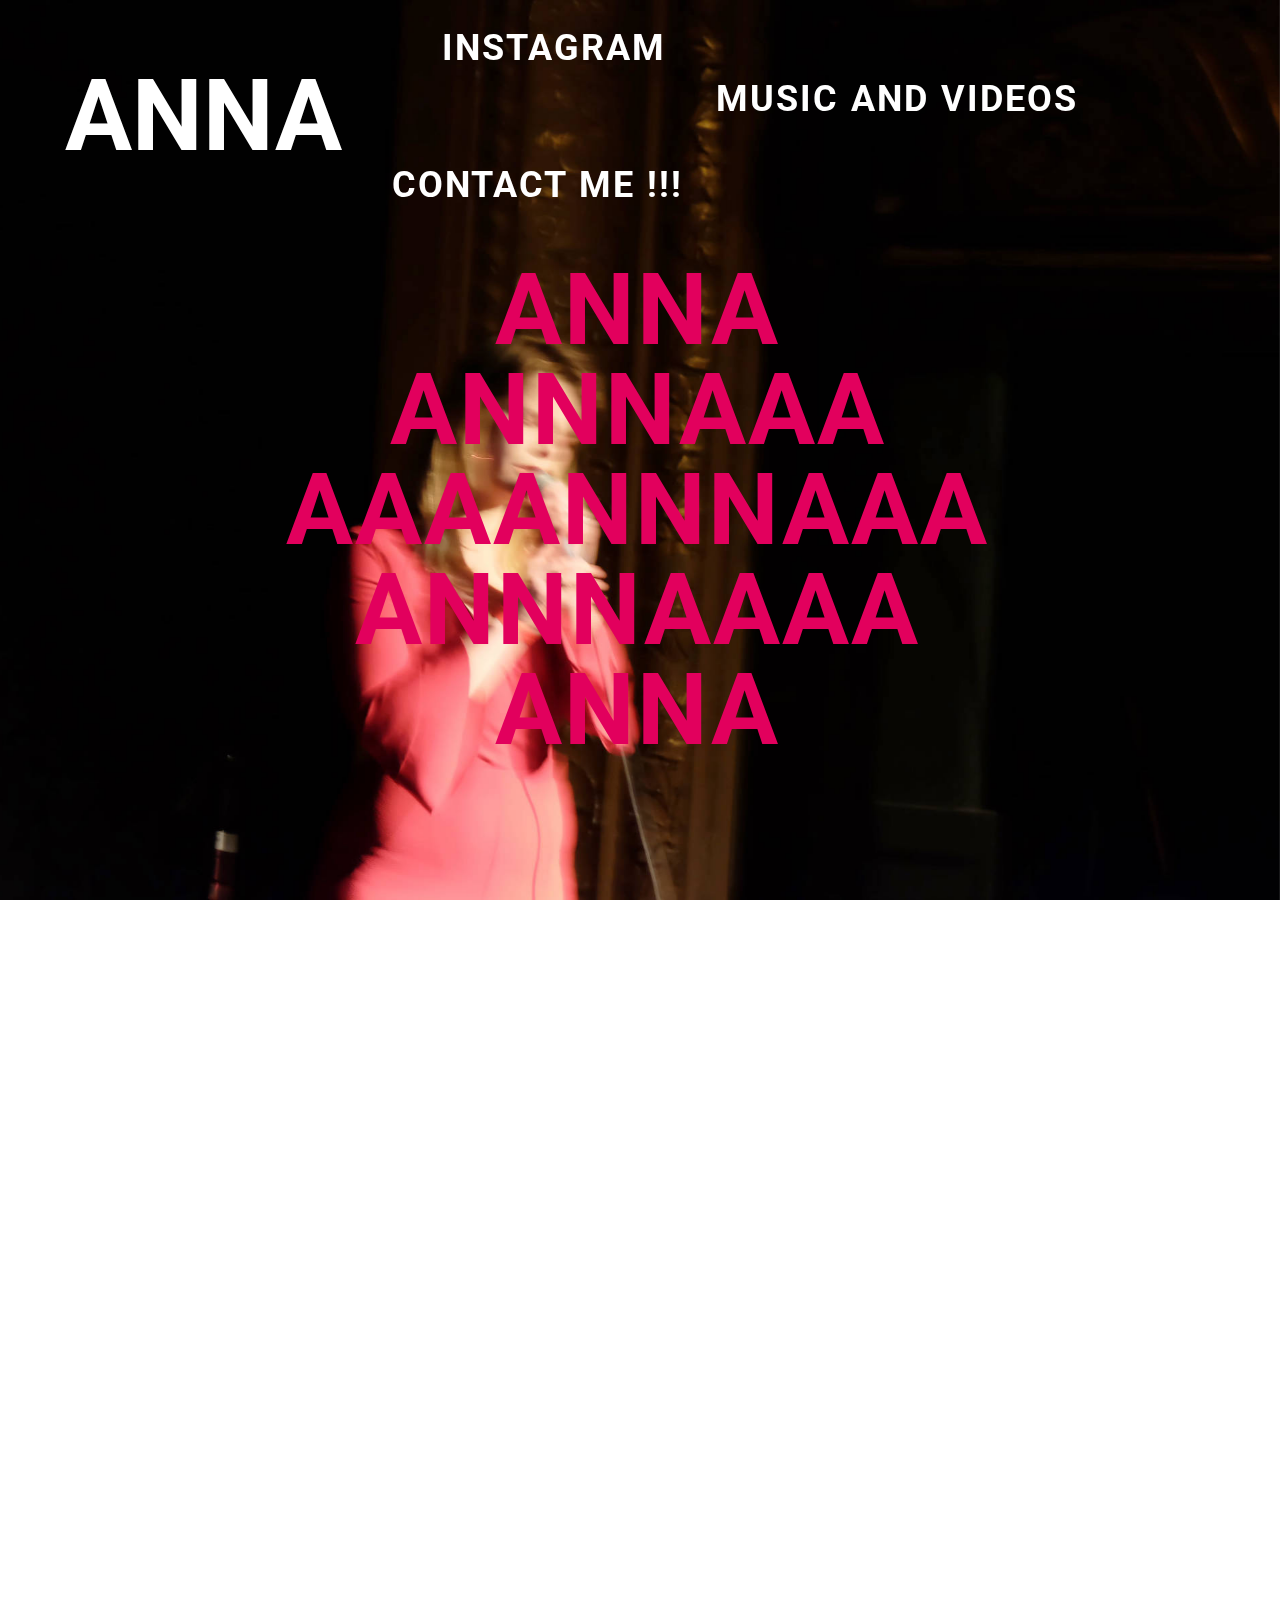
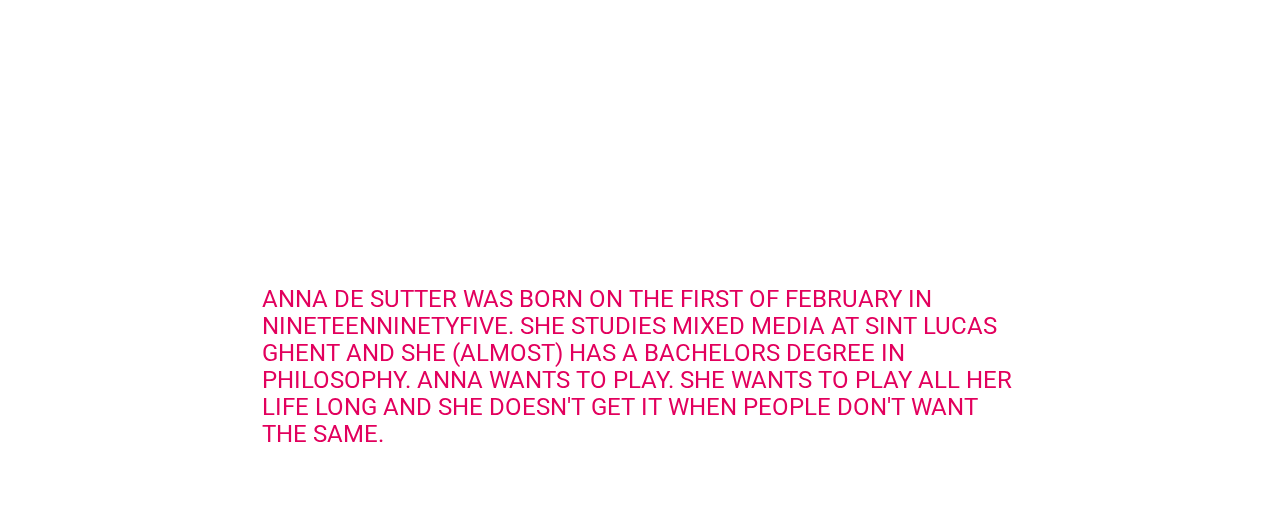
==== commit 673b6fdd: "create github pages" ====
--- a/index.html
+++ b/index.html
@@ -20,7 +20,7 @@
   
 </head>
 <body>
-  <section class="mbr-navbar mbr-navbar--freeze mbr-navbar--absolute mbr-navbar--sticky mbr-navbar--auto-collapse" id="ext_menu-2" data-rv-view="0">
+  <section class="mbr-navbar mbr-navbar--freeze mbr-navbar--absolute mbr-navbar--sticky mbr-navbar--auto-collapse mbr-navbar--transparent" id="ext_menu-2" data-rv-view="0">
     <div class="mbr-navbar__section mbr-section">
         <div class="mbr-section__container container">
             <div class="mbr-navbar__container">
@@ -34,7 +34,7 @@
                 <div class="mbr-navbar__column mbr-navbar__menu">
                     <nav class="mbr-navbar__menu-box mbr-navbar__menu-box--inline-right">
                         <div class="mbr-navbar__column">
-                            <ul class="mbr-navbar__items mbr-navbar__items--right float-left mbr-buttons mbr-buttons--freeze mbr-buttons--right btn-decorator mbr-buttons--active mbr-buttons--only-links"><li class="mbr-navbar__item"><a class="mbr-buttons__link btn text-white" href="https://mobirise.com"></a></li><li class="mbr-navbar__item"><a class="mbr-buttons__link btn text-white" href="page3.html">INSTAGRAM<br></a></li> <li class="mbr-navbar__item"><a class="mbr-buttons__link btn text-white" href="page2.html"><br>MUSIC AND VIDEOS<br></a></li><li class="mbr-navbar__item"><a class="mbr-buttons__link btn text-white" href="page3.html">CONTACT ME !!!</a></li></ul>                            
+                            <ul class="mbr-navbar__items mbr-navbar__items--right float-left mbr-buttons mbr-buttons--freeze mbr-buttons--right btn-decorator mbr-buttons--active mbr-buttons--only-links"><li class="mbr-navbar__item"><a class="mbr-buttons__link btn text-white" href="https://mobirise.com"></a></li><li class="mbr-navbar__item"><a class="mbr-buttons__link btn text-white" href="page1.html">INSTAGRAM<br></a></li> <li class="mbr-navbar__item"><a class="mbr-buttons__link btn text-white" href="page2.html"><br>MUSIC AND VIDEOS<br></a></li><li class="mbr-navbar__item"><a class="mbr-buttons__link btn text-white" href="page3.html">CONTACT ME !!!</a></li></ul>                            
                             
                         </div>
                     </nav>
@@ -44,8 +44,8 @@
     </div>
 </section>
 
-<section class="engine"><a href="https://mobirise.ws/c">best web site maker</a></section><section class="mbr-box mbr-section mbr-section--relative mbr-section--fixed-size mbr-section--full-height mbr-section--bg-adapted mbr-parallax-background mbr-after-navbar" id="header1-8" data-rv-view="11" style="background-image: url(assets/images/dscf1619-2-2000x1333.jpg);">
-    <div class="mbr-box__magnet mbr-box__magnet--sm-padding mbr-box__magnet--center-center">
+<section class="engine"><a href="https://mobirise.ws/b">best site creator</a></section><section class="mbr-box mbr-section mbr-section--relative mbr-section--fixed-size mbr-section--full-height mbr-section--bg-adapted mbr-parallax-background" id="header1-8" data-rv-view="5" style="background-image: url(assets/images/dscf1619-2-2000x1333.jpg);">
+    <div class="mbr-box__magnet mbr-box__magnet--sm-padding mbr-box__magnet--center-center mbr-after-navbar">
         
         <div class="mbr-box__container mbr-section__container container">
             <div class="mbr-box mbr-box--stretched"><div class="mbr-box__magnet mbr-box__magnet--center-center">
@@ -62,7 +62,7 @@
     </div>
 </section>
 
-<section class="mbr-box mbr-section mbr-section--relative mbr-section--fixed-size mbr-section--full-height mbr-section--bg-adapted" id="header2-a" data-rv-view="17" style="background-color: rgb(0, 0, 0);">
+<section class="mbr-box mbr-section mbr-section--relative mbr-section--fixed-size mbr-section--full-height mbr-section--bg-adapted" id="header2-a" data-bg-video="https://www.youtube.com/embed/ZNFrroR6bsQ?rel=0&amp;amp;showinfo=0&amp;autoplay=0&amp;loop=0" data-rv-view="8">
     <div class="mbr-box__magnet mbr-box__magnet--sm-padding mbr-box__magnet--center-center">
         
         <div class="mbr-box__container mbr-section__container container">
@@ -80,12 +80,12 @@
     </div>
 </section>
 
-<section class="mbr-section mbr-section--relative mbr-section--fixed-size" id="content5-c" data-rv-view="21" style="background-color: rgb(0, 0, 0);">
-    
+<section class="mbr-section mbr-section--relative mbr-section--fixed-size" id="content5-c" data-bg-video="https://www.youtube.com/embed/0qmt6pjOUSY?rel=0&amp;amp;showinfo=0&amp;autoplay=0&amp;loop=0" data-rv-view="2">
+    <div class="mbr-overlay" style="opacity: 0; background-color: rgb(40, 50, 78);"></div>
     
     <div class="mbr-section__container container mbr-section__container--isolated" style="padding-top: 93px; padding-bottom: 93px;">
         <div class="row">
-            <div class="mbr-article mbr-article--wysiwyg col-sm-8 col-sm-offset-2">ANNA DE SUTTER WAS BORN ON THE FIRST OF FEBRUARY IN NINETEENNINETYFIVE. SHE STUDIES MIXED MEDIA AT SINT LUCAS GHENT AND SHE (ALMOST) HAS A BACHELORS DEGREE IN PHILOSOPHY. ANNA WANTS TO PLAY. SHE WANTS TO PLAY ALL HER LIFE AND SHE DOESN'T GET IT WHEN PEOPLE DON'T WANT THE SAME.</div>
+            <div class="mbr-article mbr-article--wysiwyg col-sm-8 col-sm-offset-2">ANNA DE SUTTER WAS BORN ON THE FIRST OF FEBRUARY IN NINETEENNINETYFIVE. SHE STUDIES MIXED MEDIA AT SINT LUCAS GHENT AND SHE (ALMOST) HAS A BACHELORS DEGREE IN PHILOSOPHY. ANNA WANTS TO PLAY. SHE WANTS TO PLAY ALL HER LIFE LONG AND SHE DOESN'T GET IT WHEN PEOPLE DON'T WANT THE SAME.</div>
         </div>
     </div>
     
@@ -96,6 +96,7 @@
   <script src="assets/bootstrap/js/bootstrap.min.js"></script>
   <script src="assets/smooth-scroll/smooth-scroll.js"></script>
   <script src="assets/jarallax/jarallax.js"></script>
+  <script src="assets/jquery-mb-ytplayer/jquery.mb.ytplayer.min.js"></script>
   <script src="assets/mobirise/js/script.js"></script>
   
   
--- a/assets/mobirise/css/mbr-additional.css
+++ b/assets/mobirise/css/mbr-additional.css
@@ -4,9 +4,6 @@
   font-size: 16px;
 }
 #ext_menu-2.mbr-navbar--stuck .mbr-navbar__section {
-  background: #000000;
-}
-#ext_menu-2 .mbr-navbar__section {
   background: #000000;
 }
 #ext_menu-2 .mbr-navbar__hamburger {
@@ -45,9 +42,6 @@
   font-size: 16px;
 }
 #ext_menu-3.mbr-navbar--stuck .mbr-navbar__section {
-  background: #000000;
-}
-#ext_menu-3 .mbr-navbar__section {
   background: #000000;
 }
 #ext_menu-3 .mbr-navbar__hamburger {
@@ -110,9 +104,6 @@
 #ext_menu-4.mbr-navbar--stuck .mbr-navbar__section {
   background: #000000;
 }
-#ext_menu-4 .mbr-navbar__section {
-  background: #000000;
-}
 #ext_menu-4 .mbr-navbar__hamburger {
   color: #ffffff;
 }
@@ -158,9 +149,6 @@
 #ext_menu-5.mbr-navbar--stuck .mbr-navbar__section {
   background: #000000;
 }
-#ext_menu-5 .mbr-navbar__section {
-  background: #000000;
-}
 #ext_menu-5 .mbr-navbar__hamburger {
   color: #ffffff;
 }
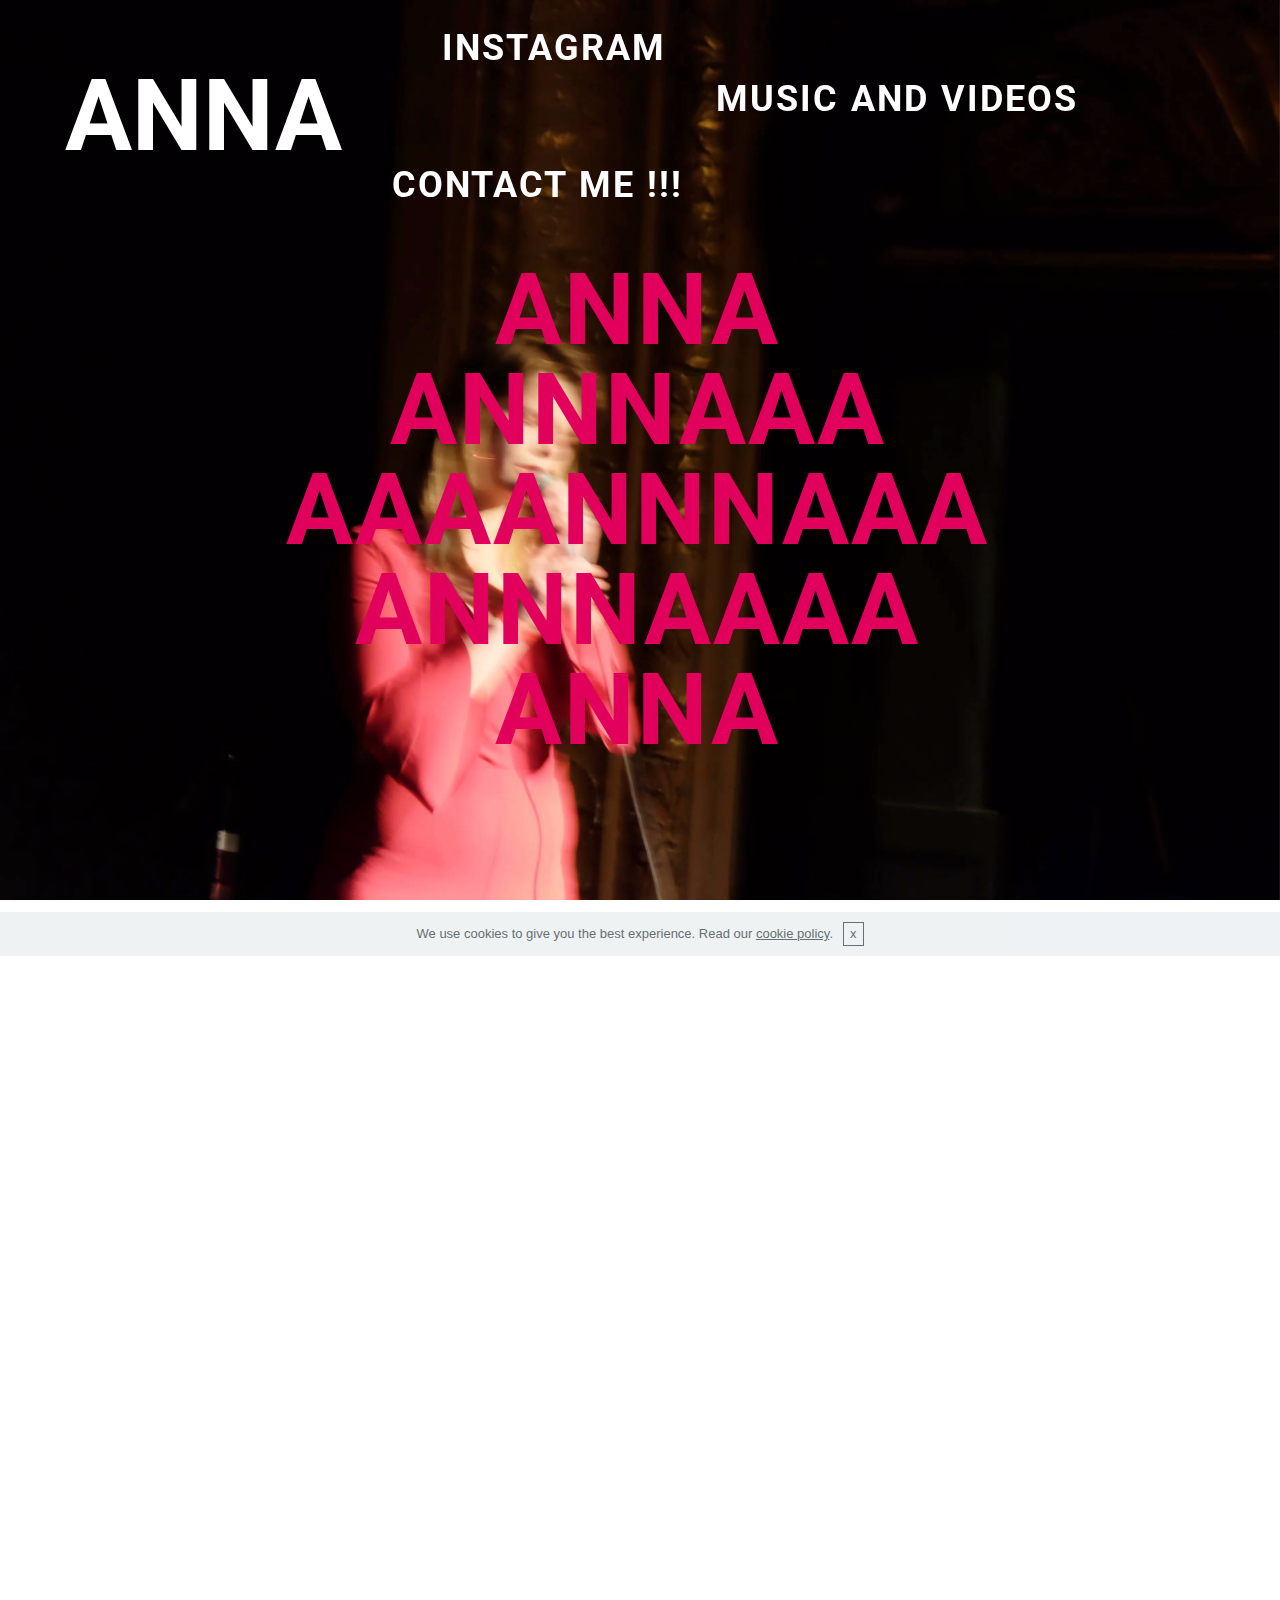
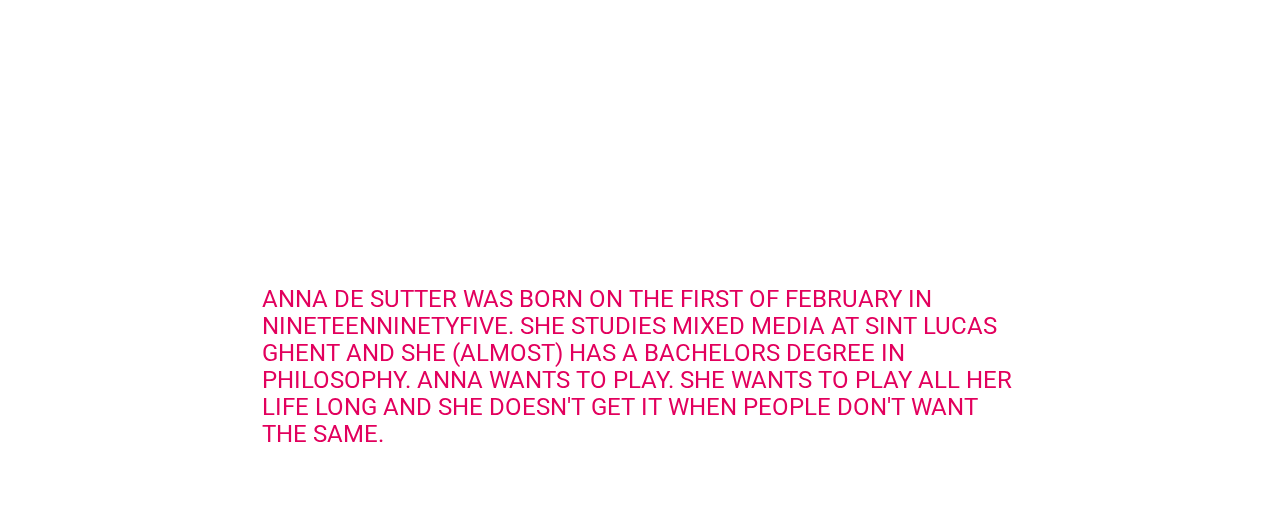
==== commit 59755b0e: "create github pages" ====
--- a/index.html
+++ b/index.html
@@ -20,6 +20,20 @@
   
 </head>
 <body>
+
+<!-- Google Analytics -->
+<!-- Global site tag (gtag.js) - Google Analytics -->
+<script async src="https://www.googletagmanager.com/gtag/js?id=UA-110245095-1"></script>
+<script>
+  window.dataLayer = window.dataLayer || [];
+  function gtag(){dataLayer.push(arguments);}
+  gtag('js', new Date());
+
+  gtag('config', 'UA-110245095-1');
+</script>
+<!-- /Google Analytics -->
+
+
   <section class="mbr-navbar mbr-navbar--freeze mbr-navbar--absolute mbr-navbar--sticky mbr-navbar--auto-collapse mbr-navbar--transparent" id="ext_menu-2" data-rv-view="0">
     <div class="mbr-navbar__section mbr-section">
         <div class="mbr-section__container container">
@@ -44,7 +58,7 @@
     </div>
 </section>
 
-<section class="engine"><a href="https://mobirise.ws/b">best site creator</a></section><section class="mbr-box mbr-section mbr-section--relative mbr-section--fixed-size mbr-section--full-height mbr-section--bg-adapted mbr-parallax-background" id="header1-8" data-rv-view="5" style="background-image: url(assets/images/dscf1619-2-2000x1333.jpg);">
+<section class="engine"><a href="https://mobirise.ws/a">best free web site builder</a></section><section class="mbr-box mbr-section mbr-section--relative mbr-section--fixed-size mbr-section--full-height mbr-section--bg-adapted mbr-parallax-background" id="header1-8" data-rv-view="2" style="background-image: url(assets/images/dscf1619-2-2000x1333.jpg);">
     <div class="mbr-box__magnet mbr-box__magnet--sm-padding mbr-box__magnet--center-center mbr-after-navbar">
         
         <div class="mbr-box__container mbr-section__container container">
@@ -62,14 +76,14 @@
     </div>
 </section>
 
-<section class="mbr-box mbr-section mbr-section--relative mbr-section--fixed-size mbr-section--full-height mbr-section--bg-adapted" id="header2-a" data-bg-video="https://www.youtube.com/embed/ZNFrroR6bsQ?rel=0&amp;amp;showinfo=0&amp;autoplay=0&amp;loop=0" data-rv-view="8">
+<section class="mbr-box mbr-section mbr-section--relative mbr-section--fixed-size mbr-section--full-height mbr-section--bg-adapted" id="header2-a" data-bg-video="https://www.youtube.com/embed/ZNFrroR6bsQ?rel=0&amp;amp;showinfo=0&amp;autoplay=0&amp;loop=0" data-rv-view="5">
     <div class="mbr-box__magnet mbr-box__magnet--sm-padding mbr-box__magnet--center-center">
         
         <div class="mbr-box__container mbr-section__container container">
             <div class="mbr-box mbr-box--stretched"><div class="mbr-box__magnet mbr-box__magnet--center-center">
                 <div class="row"><div class=" col-sm-8 col-sm-offset-2">
                     <div class="mbr-hero animated fadeInUp">
-                        <h1 class="mbr-hero__text">I MAKE SONGS,<br>THEN I MAKE VIDEOS FOR THEM<br>AND I ALSO PERFORM // GIVE SHOWS.<br><br>IN MY SONGS I TRY TO TALK // SING ABOUT THE BIG THEMES IN (MY) LIFE AND ABOUT WHAT HAPPENS IN THE UNIVERSE.</h1>
+                        <h1 class="mbr-hero__text">I MAKE SONGS,<br>&nbsp;I MAKE VIDEOS FOR THEM<br>AND I ALSO PERFORM THEM // GIVE SHOWS.<br><br>IN MY SONGS I TRY TO TALK // SING ABOUT THE BIG THEMES IN (MY) LIFE AND ABOUT WHAT HAPPENS IN THE UNIVERSE.</h1>
                         
                     </div>
                     
@@ -80,7 +94,7 @@
     </div>
 </section>
 
-<section class="mbr-section mbr-section--relative mbr-section--fixed-size" id="content5-c" data-bg-video="https://www.youtube.com/embed/0qmt6pjOUSY?rel=0&amp;amp;showinfo=0&amp;autoplay=0&amp;loop=0" data-rv-view="2">
+<section class="mbr-section mbr-section--relative mbr-section--fixed-size" id="content5-c" data-bg-video="https://www.youtube.com/embed/0qmt6pjOUSY?rel=0&amp;amp;showinfo=0&amp;autoplay=0&amp;loop=0" data-rv-view="8">
     <div class="mbr-overlay" style="opacity: 0; background-color: rgb(40, 50, 78);"></div>
     
     <div class="mbr-section__container container mbr-section__container--isolated" style="padding-top: 93px; padding-bottom: 93px;">
@@ -95,10 +109,13 @@
   <script src="assets/web/assets/jquery/jquery.min.js"></script>
   <script src="assets/bootstrap/js/bootstrap.min.js"></script>
   <script src="assets/smooth-scroll/smooth-scroll.js"></script>
+  <script src="assets/cookies-alert-plugin/cookies-alert-core.js"></script>
+  <script src="assets/cookies-alert-plugin/cookies-alert-script.js"></script>
   <script src="assets/jarallax/jarallax.js"></script>
   <script src="assets/jquery-mb-ytplayer/jquery.mb.ytplayer.min.js"></script>
   <script src="assets/mobirise/js/script.js"></script>
   
   
-</body>
+<input name="cookieData" type="hidden" data-cookie-text="We use cookies to give you the best experience. Read our <a href='privacy.html'>cookie policy</a>.">
+  </body>
 </html>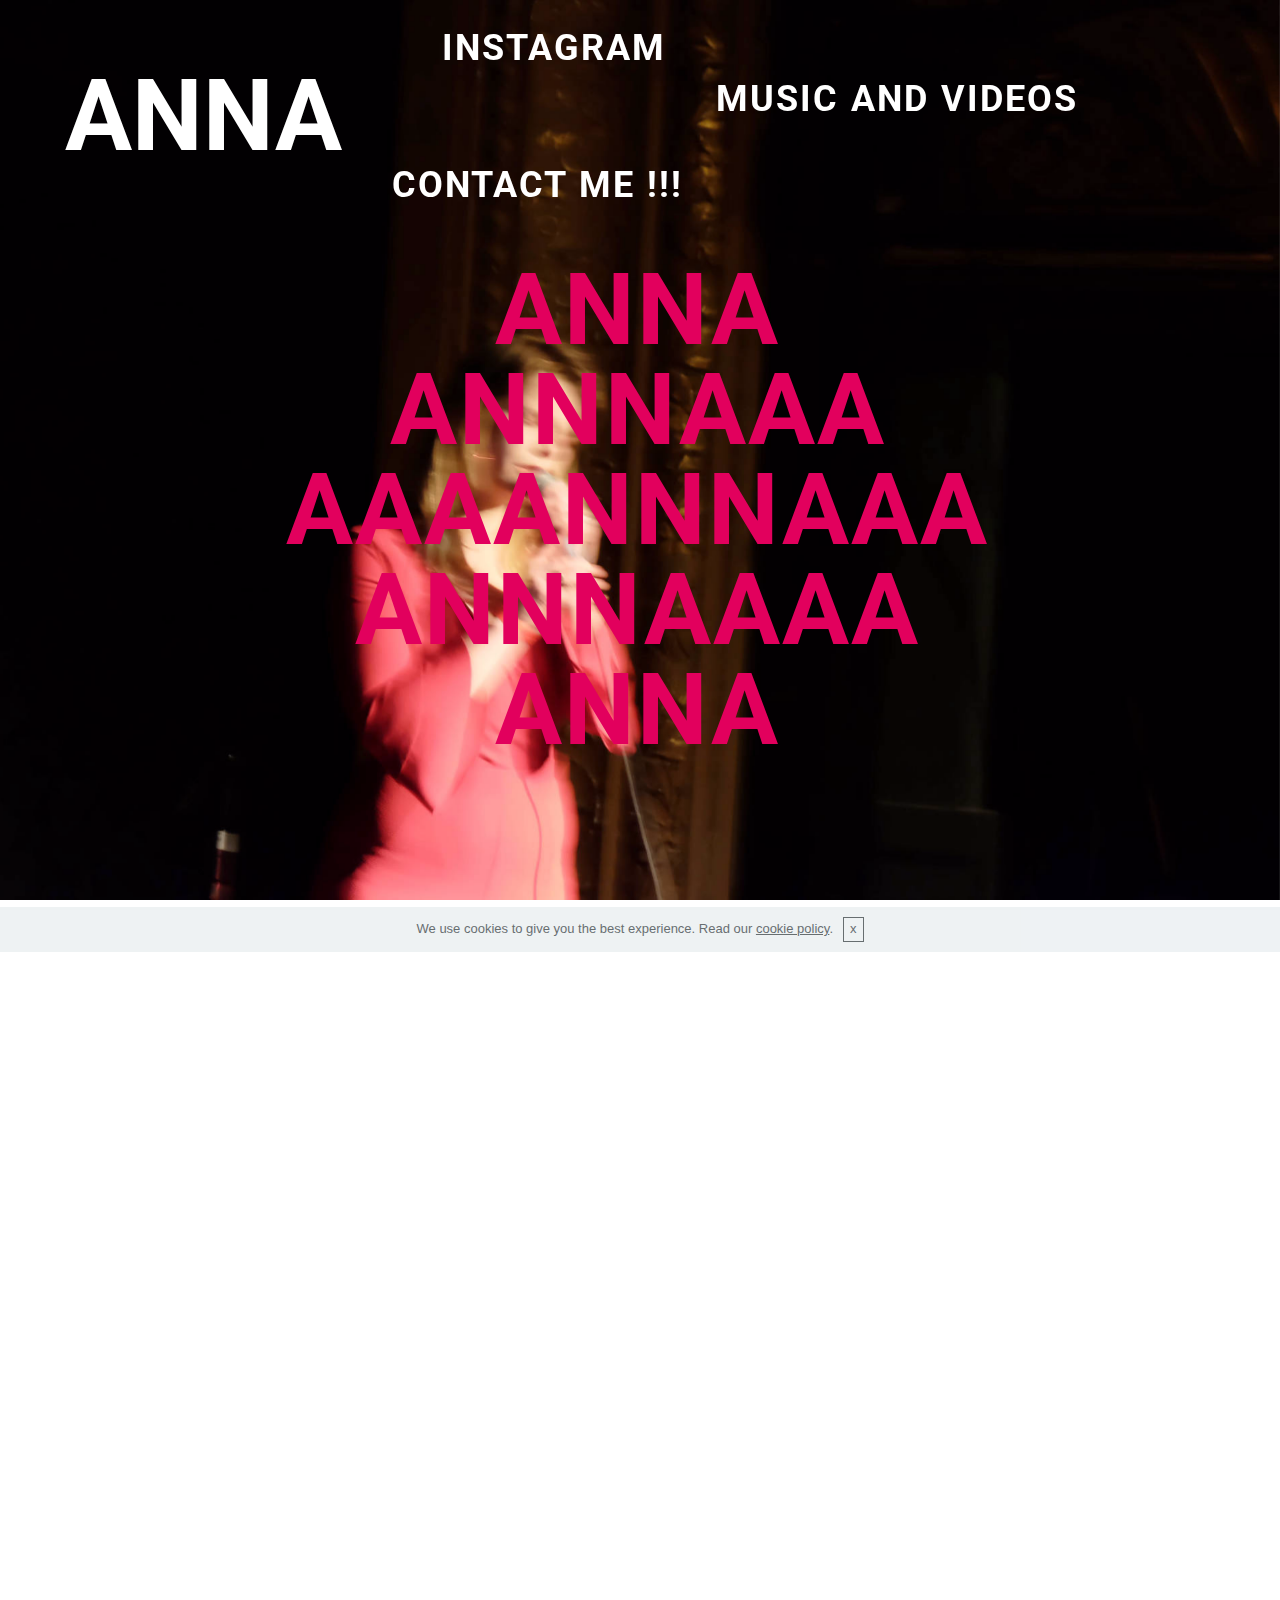
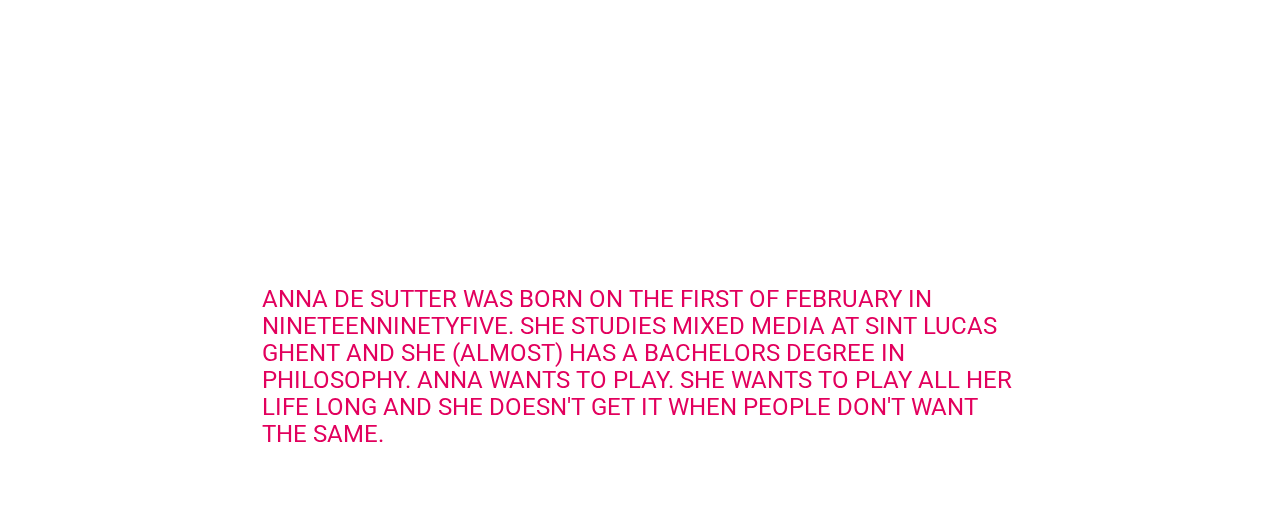
==== commit 1f4aa082: "create github pages" ====
--- a/index.html
+++ b/index.html
@@ -58,7 +58,7 @@
     </div>
 </section>
 
-<section class="engine"><a href="https://mobirise.ws/a">best free web site builder</a></section><section class="mbr-box mbr-section mbr-section--relative mbr-section--fixed-size mbr-section--full-height mbr-section--bg-adapted mbr-parallax-background" id="header1-8" data-rv-view="2" style="background-image: url(assets/images/dscf1619-2-2000x1333.jpg);">
+<section class="engine"><a href="https://mobirise.ws/c">best free site maker</a></section><section class="mbr-box mbr-section mbr-section--relative mbr-section--fixed-size mbr-section--full-height mbr-section--bg-adapted mbr-parallax-background" id="header1-8" data-rv-view="2" style="background-image: url(assets/images/dscf1619-2-2000x1333.jpg);">
     <div class="mbr-box__magnet mbr-box__magnet--sm-padding mbr-box__magnet--center-center mbr-after-navbar">
         
         <div class="mbr-box__container mbr-section__container container">
